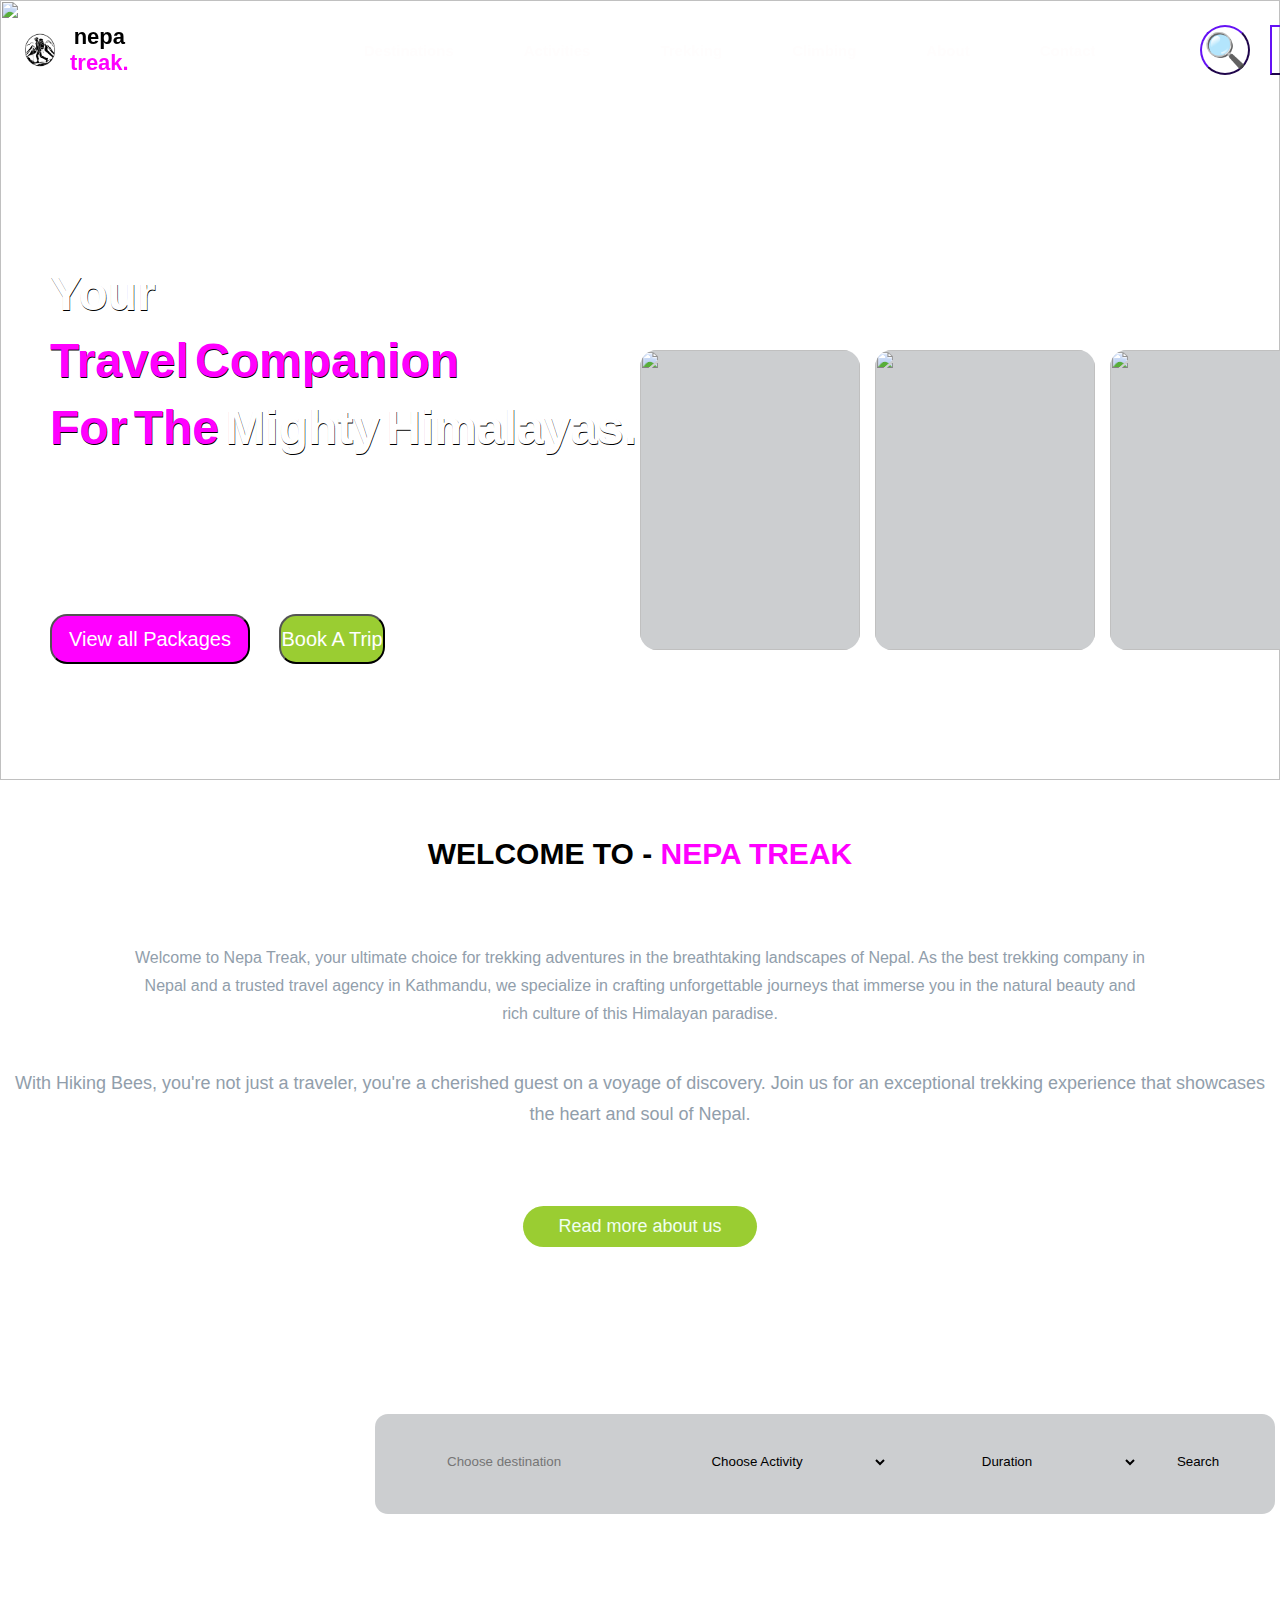
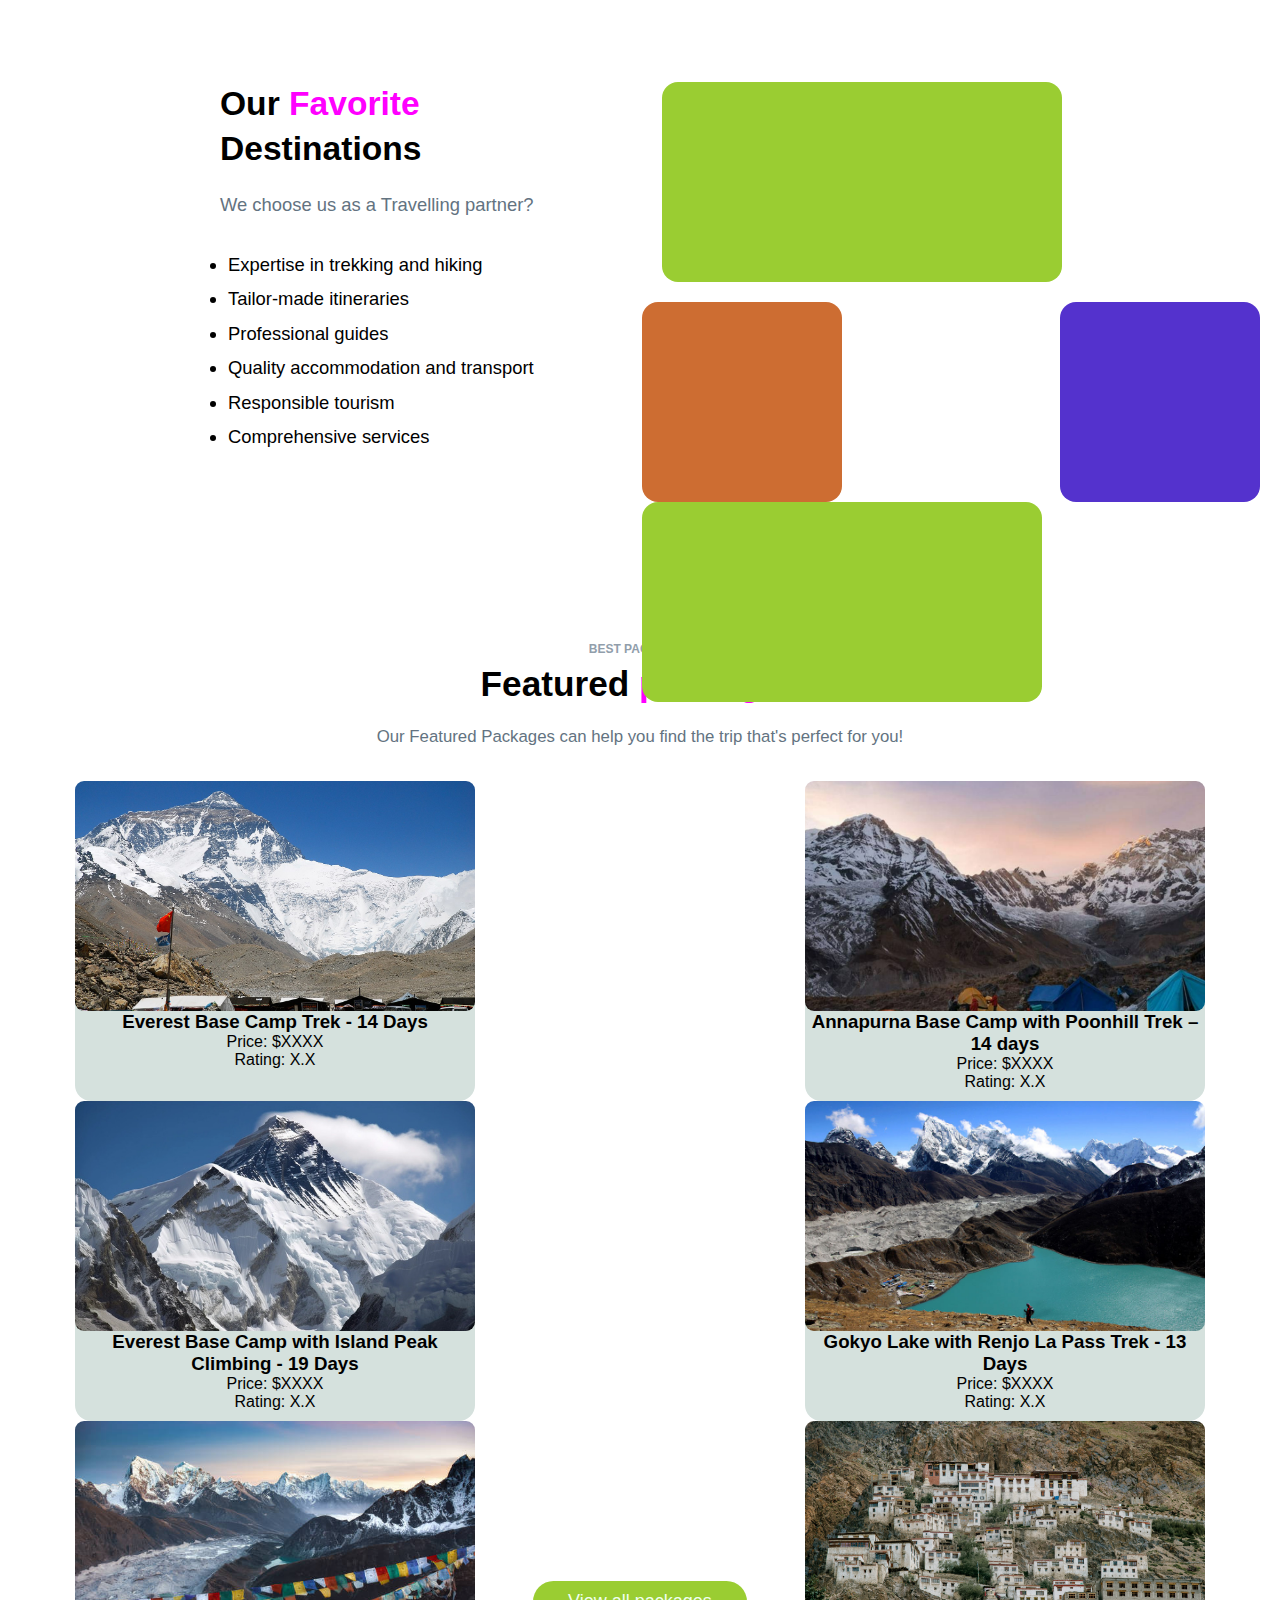
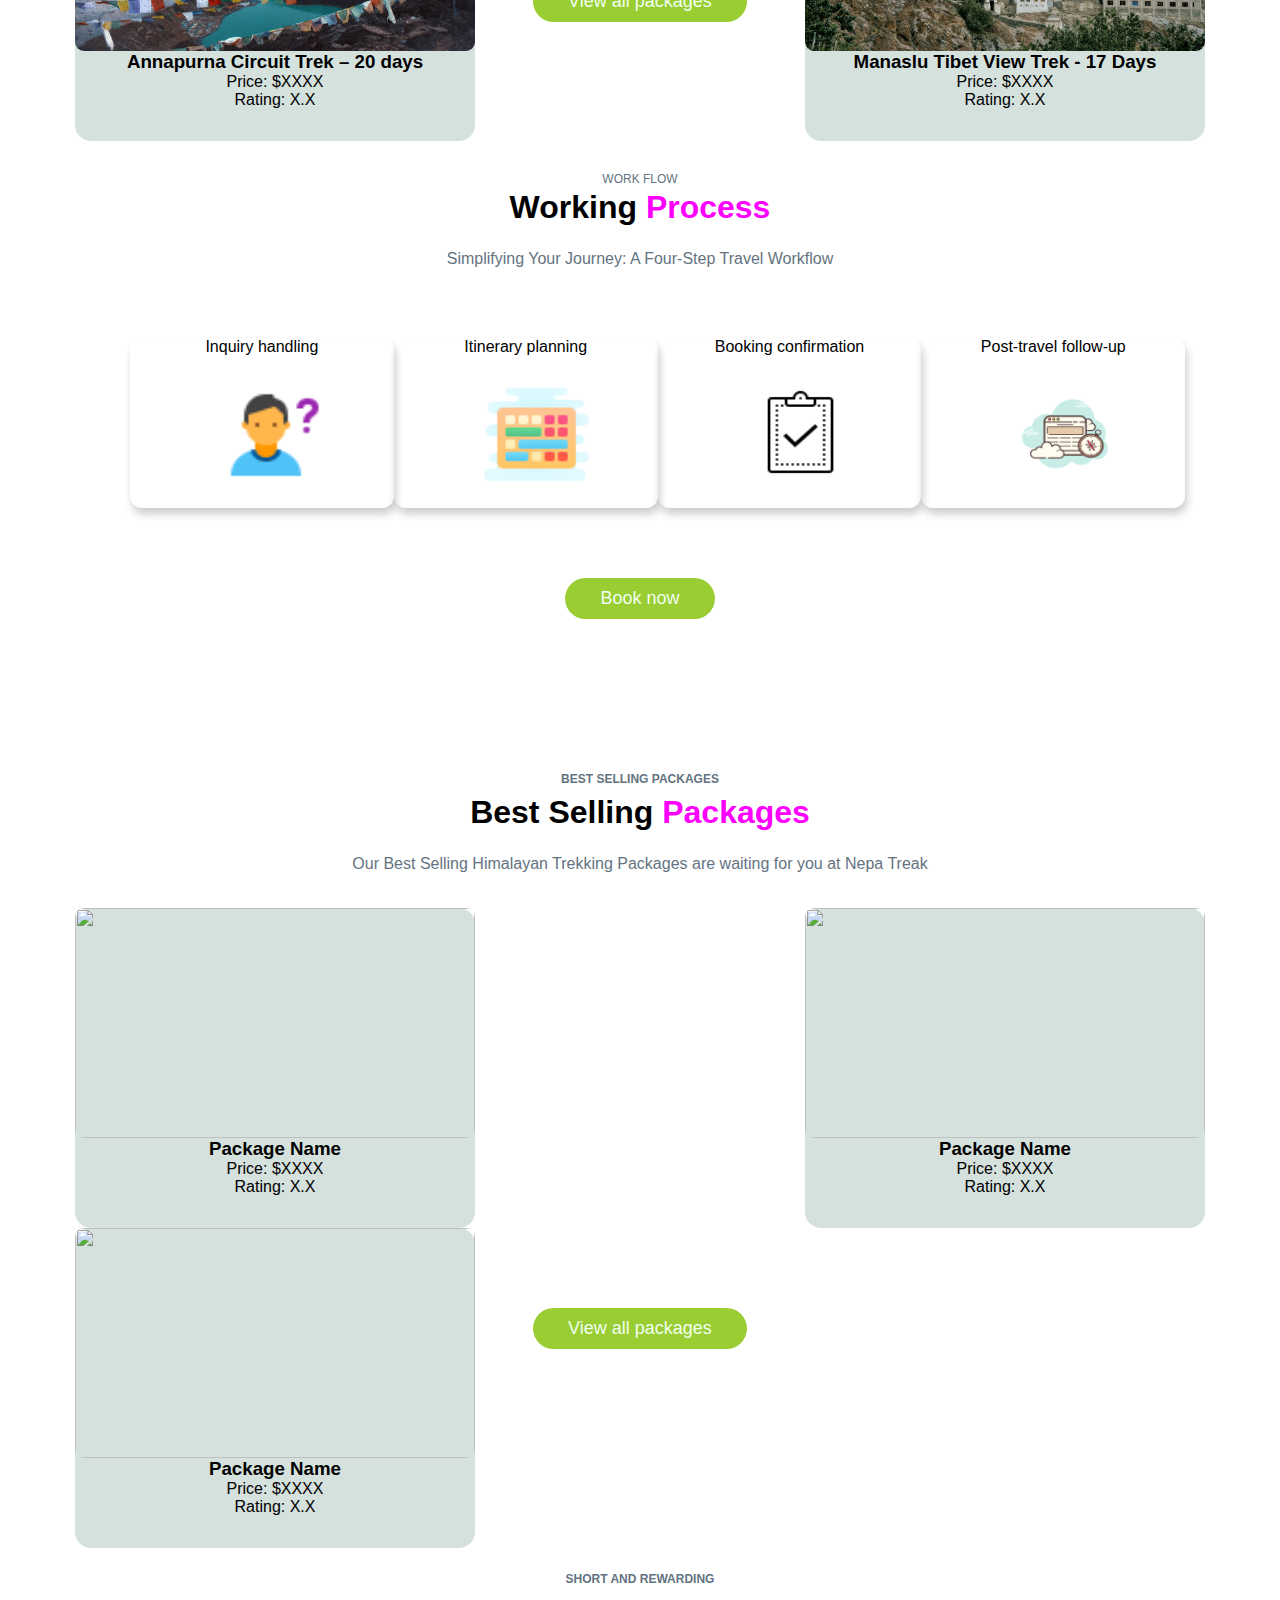
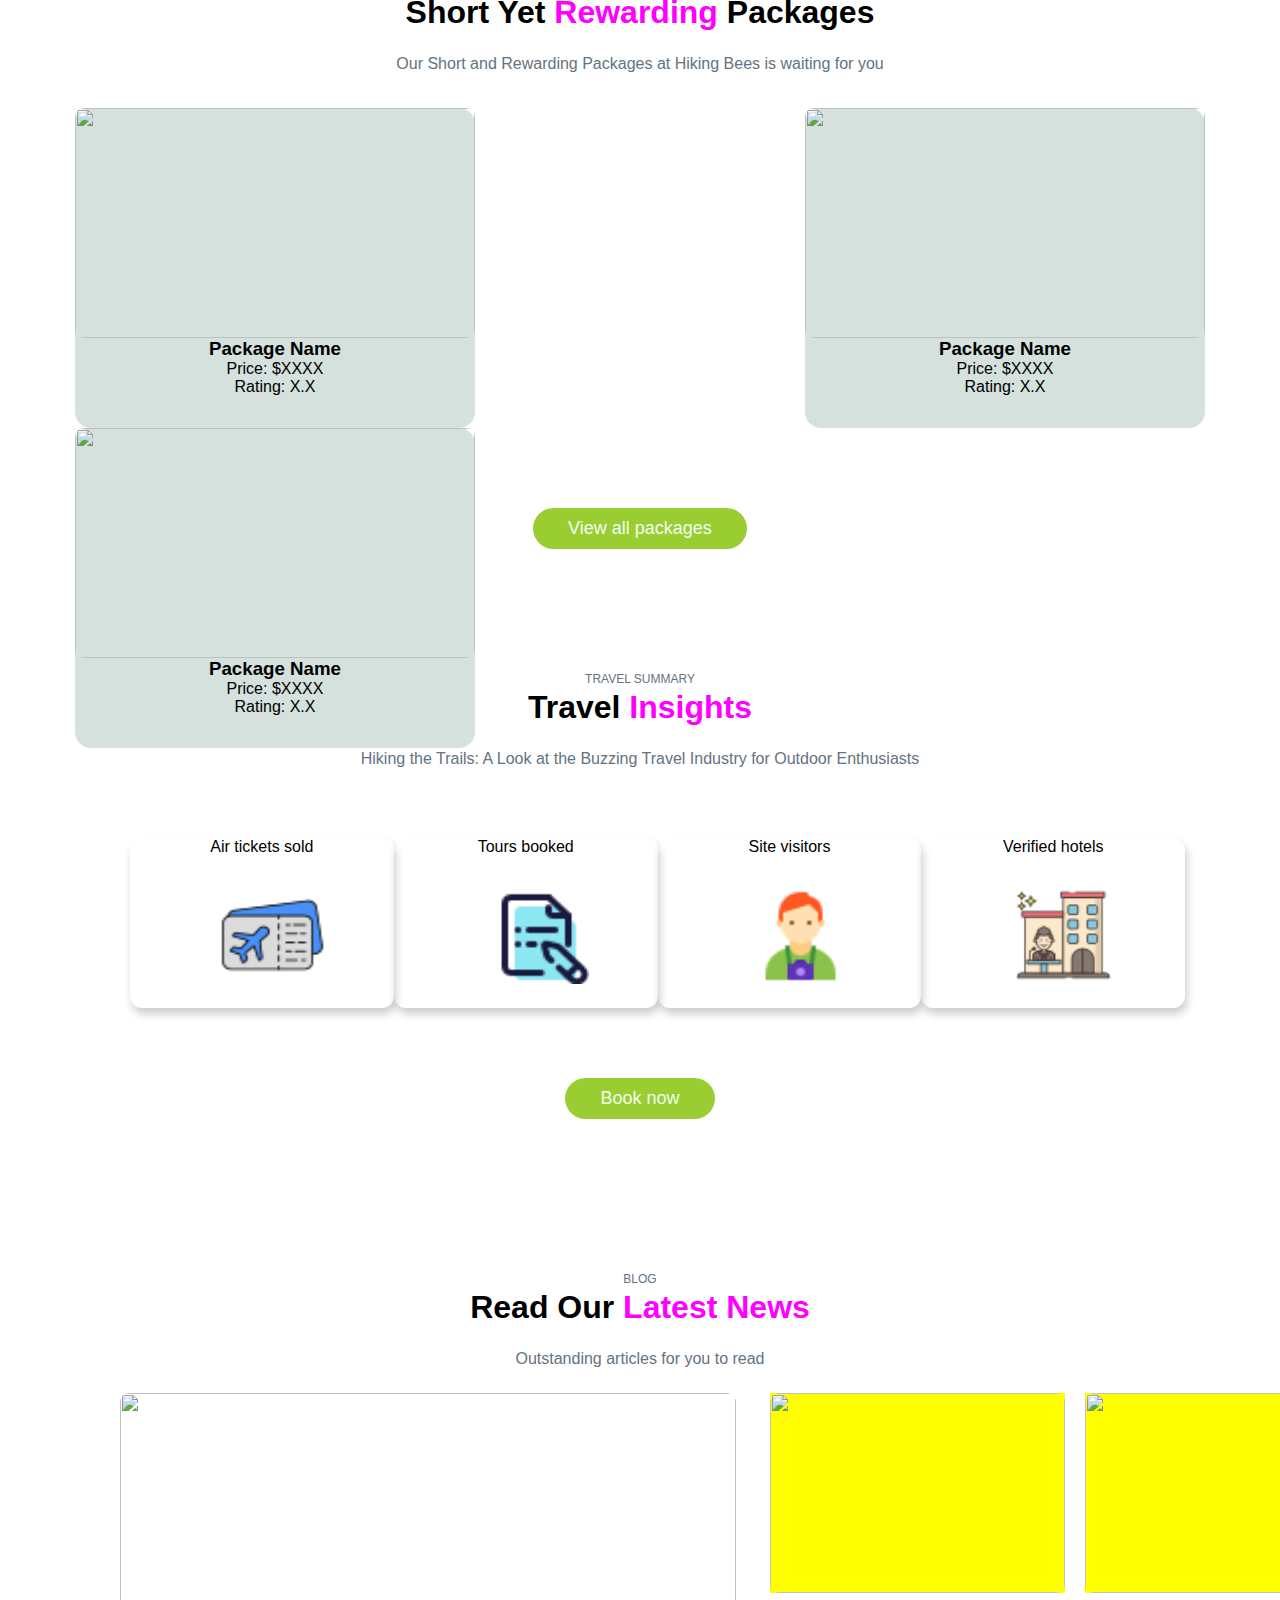
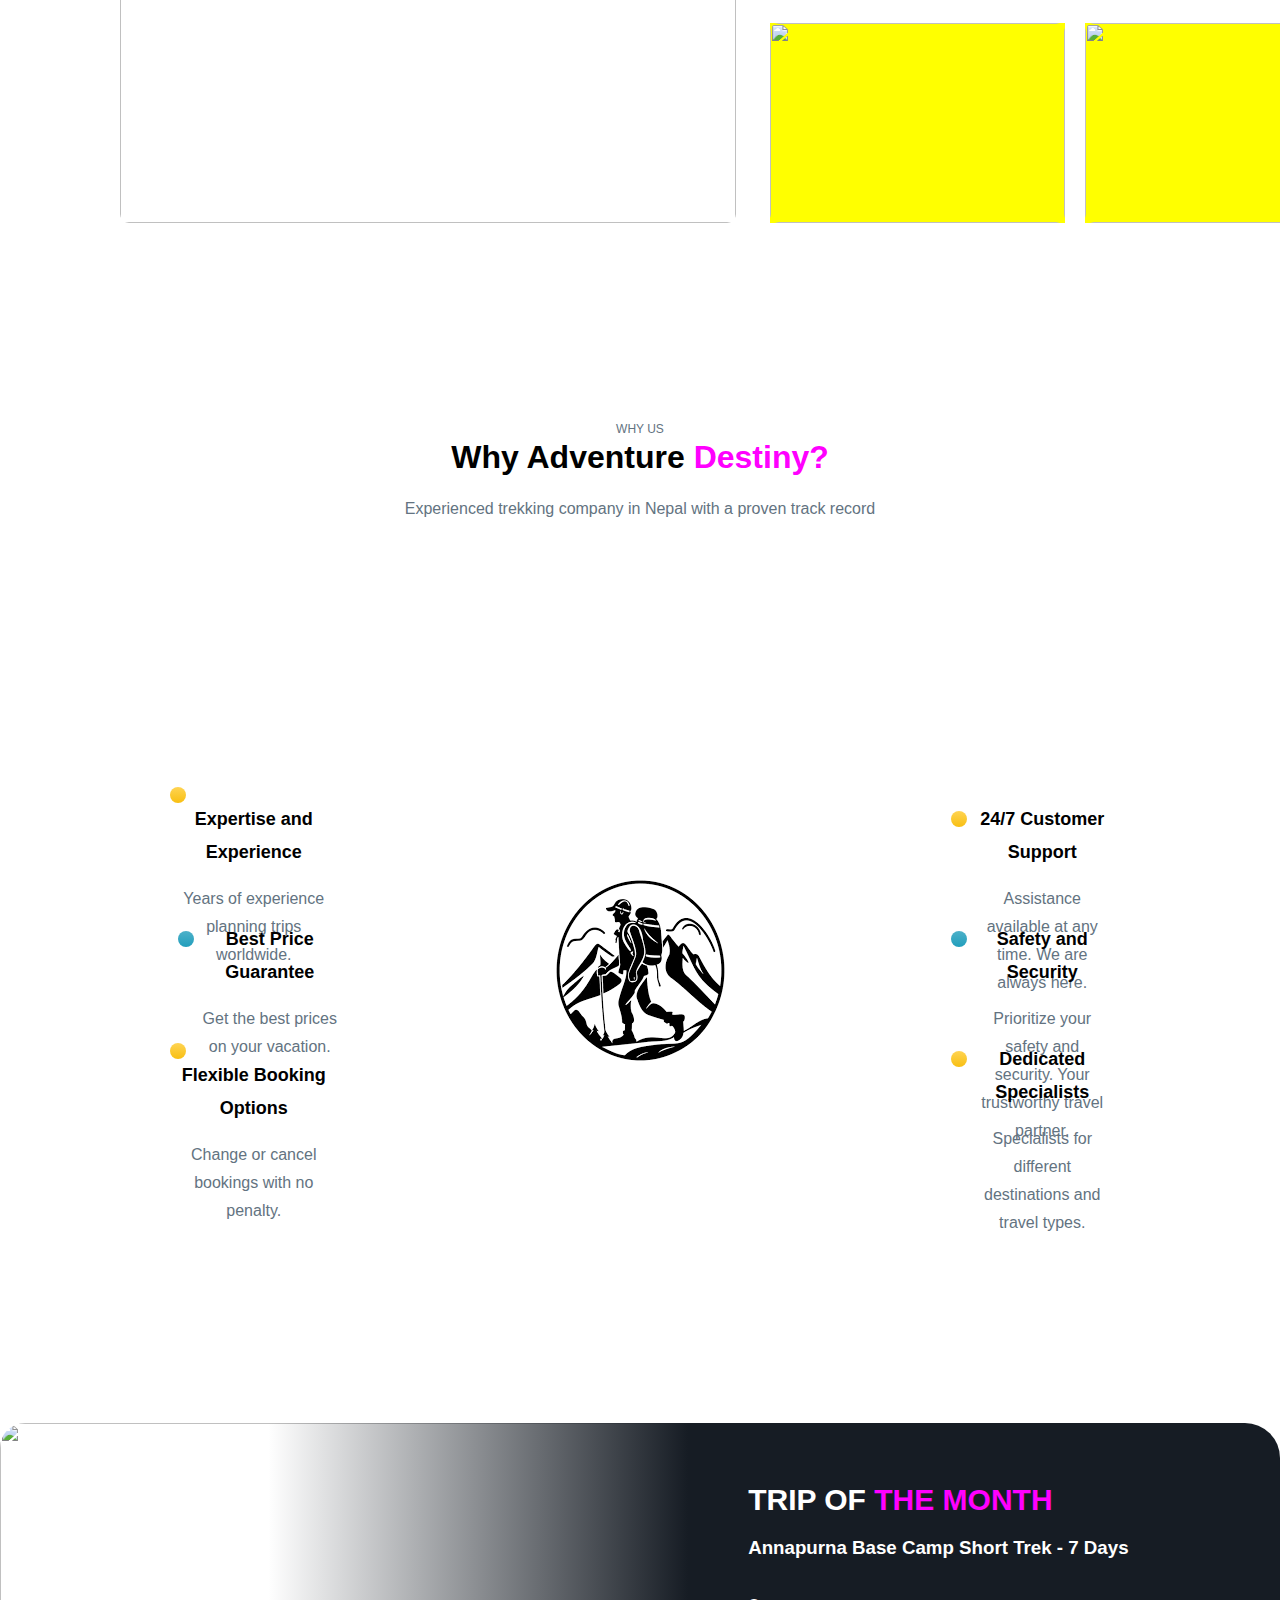
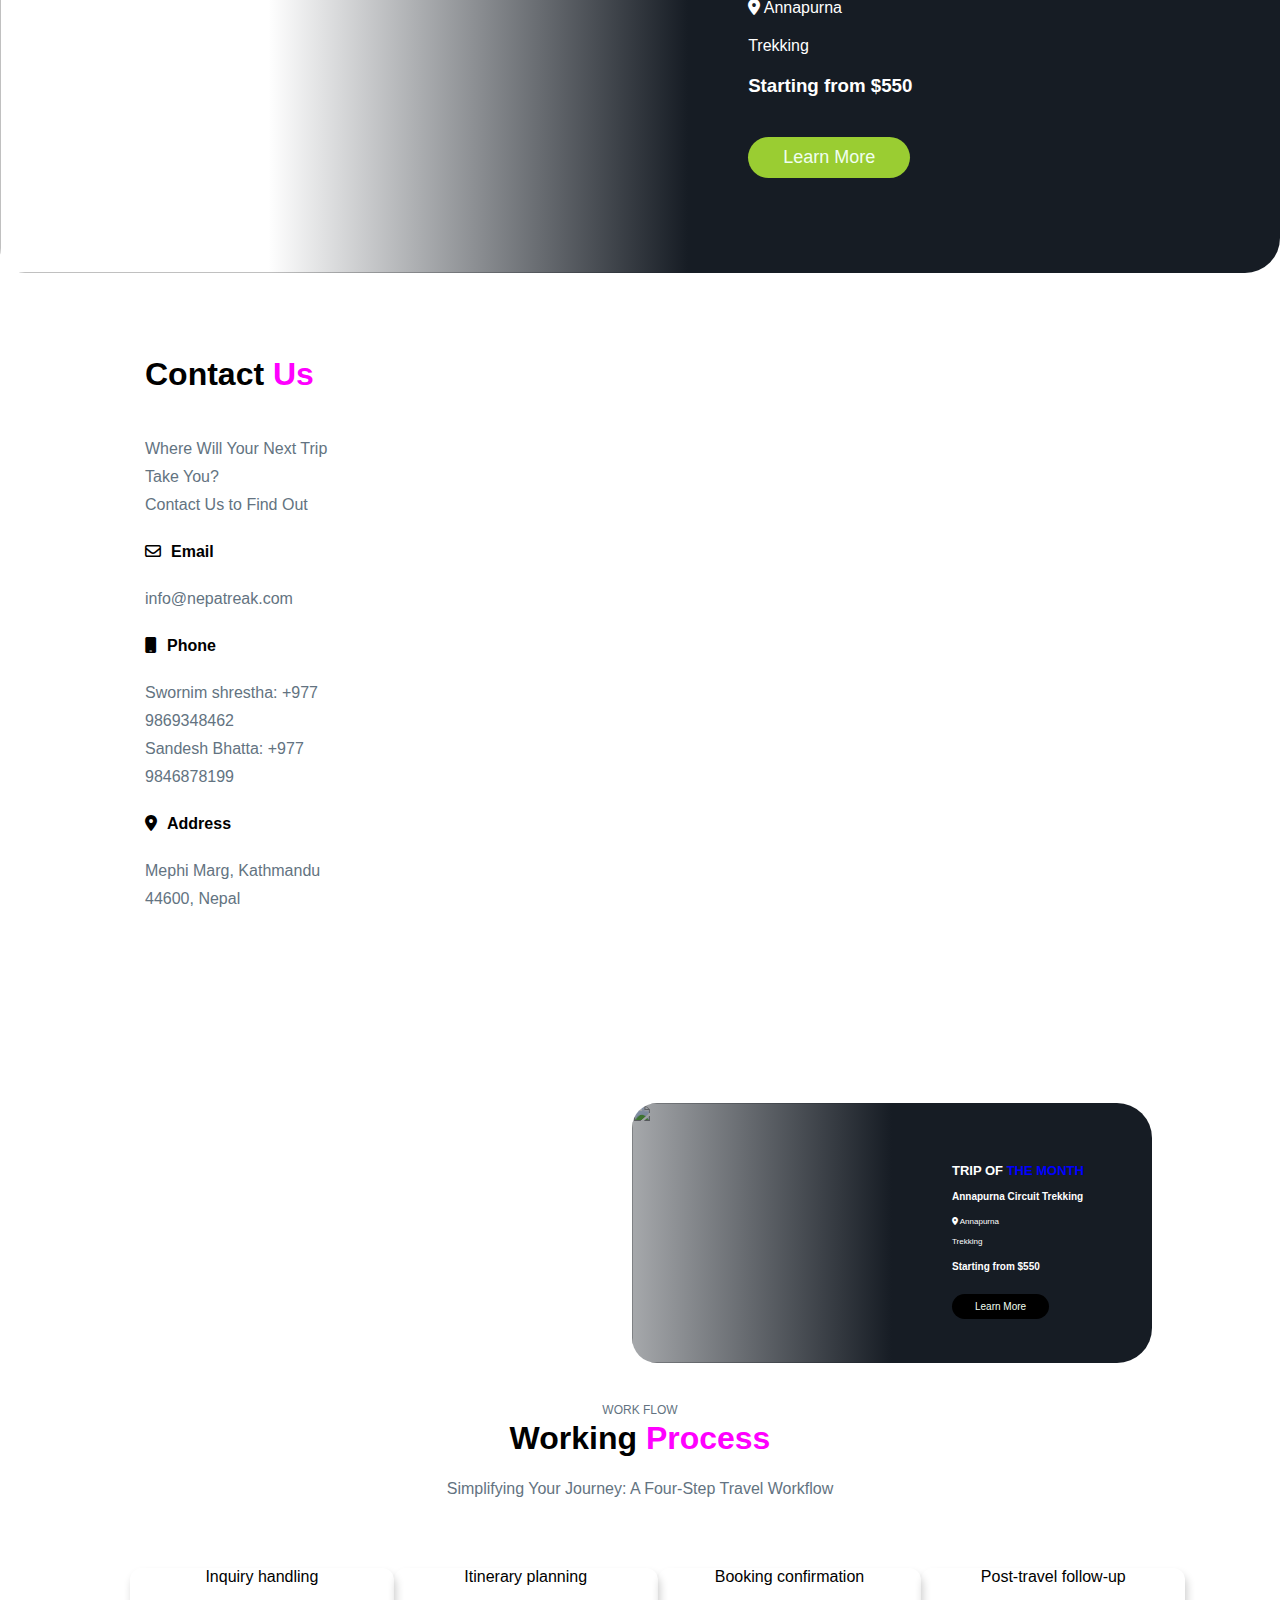
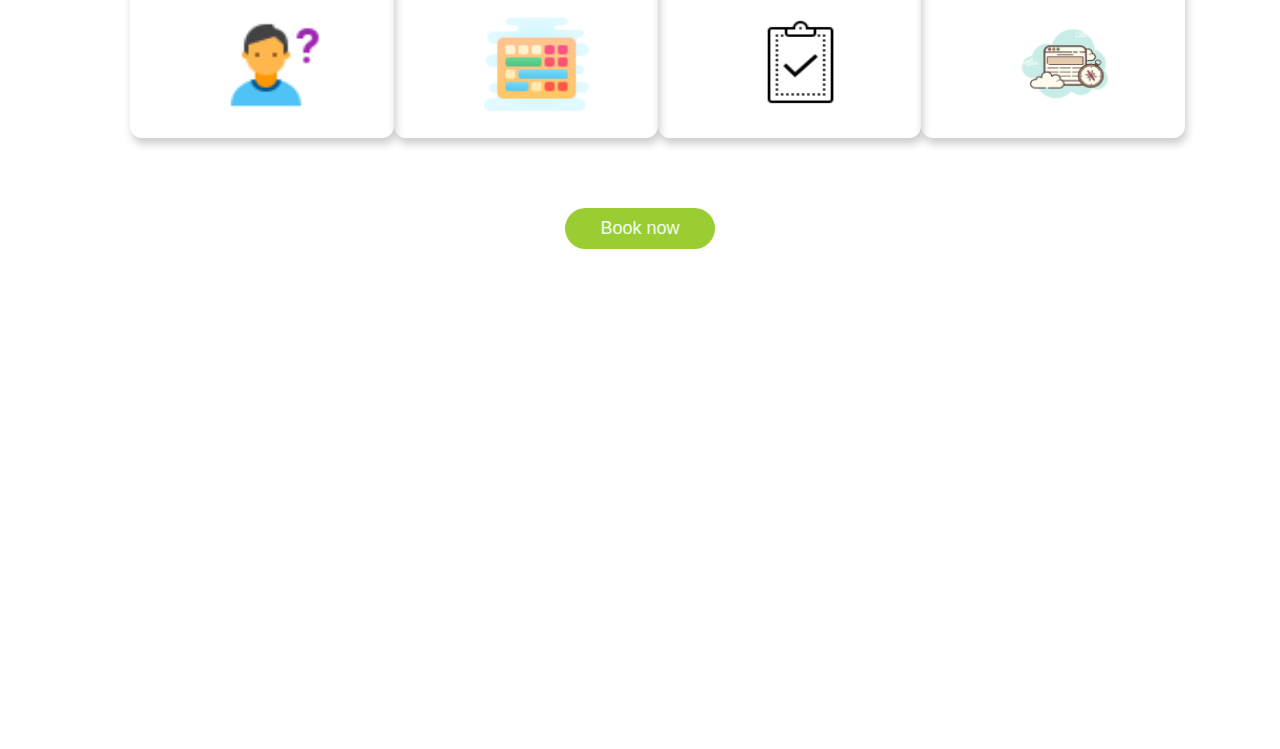
==== index.html @ 7fadaf64 "first commit" ====
<!DOCTYPE html>
<html lang="en">
<head>
  <meta charset="UTF-8">
  <meta name="viewport" content="width=device-width, initial-scale=1.0">
  <title>Treak Yourself</title>
  <link rel="stylesheet" href="style.css">
  <link rel="stylesheet" href="https://cdnjs.cloudflare.com/ajax/libs/font-awesome/6.0.0/css/all.min.css">
</head>
<body>
  <nav>
    <div class="left">
      <img src="img/images.png" alt="Logo">
      <label>nepa<span>treak.</span></label>
    </div>
    <div id="right">
        <a href="destinations.html">Destinations </a>
          <a href="activities.html">Activities</a>
          <a href="trekking.html">Trekking</a>
          <a href="climbing.html">Climbing</a>
          <a href="about.html">About</a>
          <a href="contact.html">Contact</a>
     <div id="right-button">
        <button class="search-button">&#128269;</button>
        <button class="plan-button">Plan Your Trip</button>

     </div>
    </div>
          </nav>
<section>
    <div class="background-img">
     <img src="https://images.unsplash.com/photo-1533130061792-64b345e4a833?q=80&w=2070&auto=format&fit=crop&ixlib=rb-4.0.3&ixid=M3wxMjA3fDB8MHxwaG90by1wYWdlfHx8fGVufDB8fHx8fA%3D%3D" alt="">
        <div id="background-text">
        <div class="text0">Your 
            <br><span class="wy">Travel Companion<br>For The</span> 
             Mighty Himalayas.</div>
          <div class="text1">"Your journey of thousand miles starts with a single step". Book your next<br> trekking and travel destination in the heart of the Himalayas with Nepa Treak.</div>
          <div id="button-text">
          
            <button class="c1">View all Packages</button>
            <button class="d1">Book A Trip</button>
          
            </div>
        
        </div>
        <div id="movable-img">
            <div id="image-slide">
                 <img src="https://images.unsplash.com/photo-1703633489717-70b0ea848df8?w=500&auto=format&fit=crop&q=60&ixlib=rb-4.0.3&ixid=M3wxMjA3fDB8MHxlZGl0b3JpYWwtZmVlZHwxNXx8fGVufDB8fHx8fA%3D%3D" alt="">
                <img src="https://images.unsplash.com/photo-1692641995795-59026e35e458?w=500&auto=format&fit=crop&q=60&ixlib=rb-4.0.3&ixid=M3wxMjA3fDB8MHxlZGl0b3JpYWwtZmVlZHw0MHx8fGVufDB8fHx8fA%3D%3D" alt="">
                <img src="https://images.unsplash.com/photo-1703535753934-7ab4ca4836c8?w=500&auto=format&fit=crop&q=60&ixlib=rb-4.0.3&ixid=M3wxMjA3fDB8MHxlZGl0b3JpYWwtZmVlZHw0OHx8fGVufDB8fHx8fA%3D%3D" alt="">
               <img src="https://plus.unsplash.com/premium_photo-1676068244482-bb25b532e920?w=500&auto=format&fit=crop&q=60&ixlib=rb-4.0.3&ixid=M3wxMjA3fDB8MHxlZGl0b3JpYWwtZmVlZHwzMHx8fGVufDB8fHx8fA%3D%3D" alt="">
            </div>

        </div>
      </div>
  </section>
    <!-- Nav -->
  <!-- <nav>
    <div class="left">
      <img src="img/images.png" alt="Logo">
      <label>nepa<span>treak.</span></label>
    </div>
        <a href="destinations.html">Destinations</a>
      <a href="activities.html">Activities</a>
          <a href="trekking.html">Trekking</a>
          <a href="climbing.html">Climbing</a>
          <a href="about.html">About</a>
          <a href="contact.html">Contact</a>
             <button class="search-button">&#128269;</button>
              <button class="plan-button">Plan Your Trip</button>
</nav>
<!-- Nav end -->

<!-- Bg img --> 
<!-- <section>
  <div class="background-img">
    <img src="img/1.jpg" alt="Background Image">
    <div class="text">Your <br><span class="wy">Travel Companion <br>For The</span> Mighty Himalayas.</div>
    <div class="text1">"Your journey of thousand miles starts with a single step". Book your next<br> trekking and travel destination in the heart of the Himalayas with Nepa Treak.</div>
    <button class="c1">View all Packages</button>
    <button class="d1">Book A Trip</button>
  </div>
</section>
Bg end  -->

<!-- Welcome --> 
<div class="hb">
  <h1 class="hb1">
    WELCOME TO -<span class="hb2"> NEPA TREAK</span>
  </h1>
  <p class="hb3">Welcome to Nepa Treak, your ultimate choice for trekking adventures in the breathtaking landscapes of Nepal. As the best trekking company in <br>Nepal and a trusted travel agency in Kathmandu, we specialize in crafting unforgettable journeys that immerse you in the natural beauty and<br> rich culture of this Himalayan paradise.</p>
   <p class="hb4">With Hiking Bees, you're not just a traveler, you're a cherished guest on a voyage of discovery. Join us for an exceptional trekking experience that showcases the heart and soul of Nepal.
</p>
<div class="button-container">
  <button class="about">Read more about us</button>
</div>
</div>
<!-- welcome end -->

<!-- search -->
<div class="trip-formz">
  <section class="search-form">
      <div class="container">
          <form class="d-flex" action="/trip/">
               <input type="text" name="destination" list="destination" placeholder="Choose destination">
              <datalist id="destination">
                  <option value="Climbing-&amp;-Expedition-in-Nepal"></option>
                  <option value="Hiking-in-Nepal"></option>
                  <option value="Tours-in-Nepal"></option>
                  <option value="Trekking-in-Nepal"></option>
              </datalist>
 <select name="trip_type" id="trip_type">
                  <option value="" selected="" disabled=""><i class="fa-solid fa-wave-pulse"></i> Choose Activity</option>
              </select>
<select name="activity" id="activity">
                  <option value="" selected="" disabled=""> <i class="fa-light fa-box-dollar"></i>Duration</option>
              </select>
 <input id="submit" type="submit" value="Search">
          </form> 
      </div>
  </section>
</div> 
<!-- search end-->

 <!-- favourate  -->
 <div class="favorite">
      <div class="left-panel">
          <h1>Our <span style="color: fuchsia;">Favorite</span><br>
              Destinations</h1>
          <h3>We choose us as a Travelling partner?</h3>
          <ul>
              <li>Expertise in trekking and hiking</li>
              <li>Tailor-made itineraries</li>
              <li>Professional guides</li>
              <li>Quality accommodation and transport</li>   
              <li>Responsible tourism</li>
              <li>Comprehensive services</li>
              </ul>
      </div>
      <div class="right-panel">
          <div id="box1"></div>
          <div id="box2"></div>
          <div id="box3"></div>
          <div id="box4"></div>
        </div>
  </div>
<!-- favourate end-->

<!-- Best Package -->
  <section class="featured-package">
    <h4>BEST PACKAGES</h4>
    <h1>Featured <span style="color: fuchsia;">packages</span></h1>
    <h2>Our Featured Packages can help you find the trip that's perfect for you!</h2>
    <div class="packages">
        <div id="package1" class="package" >
            <div class="imgdiv">
                <img src="img/everestbasecamp.jpg">
            </div>
                <div class="package-details">
                <h3>Everest Base Camp Trek - 14 Days</h3>
                <p>Price: $XXXX</p>
                <p>Rating: X.X</p>
            </div>
        </div>
        <div id="package2" class="package">
            <div class="imgdiv">
                <img src="img/annapurna base camp.jpg">
            </div>
                 <div class="package-details">
                <h3>Annapurna Base Camp with Poonhill Trek – 14 days</h3>
                <p>Price: $XXXX</p>
                <p>Rating: X.X</p>
            </div>
          </div>
      <div id="package3" class="package">
            <div class="imgdiv">
                <img src="img/everest.jpg">
            </div>
                   <div class="package-details">
                <h3>Everest Base Camp with Island Peak Climbing - 19 Days</h3>
                <p>Price: $XXXX</p>
                <p>Rating: X.X</p> </div>
         </div>
        <div id="package4" class="package">
            <div class="imgdiv">
                <img src="img/goyko lake.jpg">
            </div>
                   <div class="package-details">
               <h3>Gokyo Lake with Renjo La Pass Trek - 13 Days
                </h3>
                <p>Price: $XXXX</p>
                <p>Rating: X.X</p>
            </div>
         </div>
        <div id="package5" class="package">
            <div class="imgdiv">
                <img src="img/annapurnacircuit.jpg">
            </div>
                    <div class="package-details">
                <h3>Annapurna Circuit Trek – 20 days</h3>
                <p>Price: $XXXX</p>
                <p>Rating: X.X</p>
            </div>
         </div>
        <div id="package6" class="package">
            <div class="imgdiv">
                <img src="img/manasulu tibet.jpg">
            </div>
                 <div class="package-details">
                <h3>Manaslu Tibet View Trek - 17 Days</h3>
                <p>Price: $XXXX</p>
                <p>Rating: X.X</p>
            </div>
        </div>
        </div>
    <div>
    <button class="b1">
        View all packages
    </button>
    </div>
</section>
<!-- Best Package end-->

<!-- Work Process -->
<section class="work-flow">
  <h5>WORK FLOW</h5>
  <h1>Working <span style="color: fuchsia;">Process</span></h1>
  <p>Simplifying Your Journey: A Four-Step Travel Workflow</p>
  <div class="processs">
      <div class="process" id="process1">
          Inquiry handling
          <img style="width: 105px; height: 98px; align-items: center; margin-top: 30px; display: flex; margin-left:90px;" src="img/inquiry handling.png" alt="" />
      </div>    

      <div class="process" id="process2">
          Itinerary planning
          <img style="width: 105px; height: 98px; align-items: center; margin-top: 30px; display: flex; margin-left:90px;" src="img/itinerary planning.png" alt="" />
      </div>    

      <div class="process" id="process3">
          Booking confirmation
          <img style="width: 105px; height: 98px; align-items: center; margin-top: 30px; display: flex; margin-left:90px;" src="img/booking.png" alt="" />
      </div>    

      <div class="process" id="process4">
          Post-travel follow-up
          <img style="width: 105px; height: 98px; align-items: center; margin-top: 30px; display: flex; margin-left:90px;" src="img/post travel follow up.png" alt="" />
      </div>    
</div>
  <button class="b2">Book now</button>
</section>
       <!-- Work Process end -->

<!-- Best selling Package -->
<section class="best-packages">
    <h4 style="font-size: 12px;">BEST SELLING PACKAGES</h4>
    <h1 class="f1">Best Selling<span style="color: fuchsia;"> Packages</span></h1>
    <h2>Our Best Selling Himalayan Trekking Packages are waiting for you at Nepa Treak</h2>
    <div class="packages">
        <div id="package1" class="package" >
            <div class="imgdiv">
                <img src="https://images.unsplash.com/photo-1526772662000-3f88f10405ff?q=80&w=1974&auto=format&fit=crop&ixlib=rb-4.0.3&ixid=M3wxMjA3fDB8MHxwaG90by1wYWdlfHx8fGVufDB8fHx8fA%3D%3D">
            </div>
                <div class="package-details">
                <h3>Package Name</h3>
                <p>Price: $XXXX</p>
                <p>Rating: X.X</p>
            </div>
        </div>
        <div id="package2" class="package">
            <div class="imgdiv">
                <img src="https://images.unsplash.com/photo-1526772662000-3f88f10405ff?q=80&w=1974&auto=format&fit=crop&ixlib=rb-4.0.3&ixid=M3wxMjA3fDB8MHxwaG90by1wYWdlfHx8fGVufDB8fHx8fA%3D%3D">
            </div>
                <div class="package-details">
                <h3>Package Name</h3>
                <p>Price: $XXXX</p>
                <p>Rating: X.X</p>
                </div>
        </div>
        <div id="package3" class="package">
            <div class="imgdiv">
                <img src="https://images.unsplash.com/photo-1526772662000-3f88f10405ff?q=80&w=1974&auto=format&fit=crop&ixlib=rb-4.0.3&ixid=M3wxMjA3fDB8MHxwaG90by1wYWdlfHx8fGVufDB8fHx8fA%3D%3D">
            </div>
                 <div class="package-details">
                <h3>Package Name</h3>
                <p>Price: $XXXX</p>
                <p>Rating: X.X</p>
            </div>
          </div>
          </div>
            <button class="b3">
                View all packages
            </button>
</section>
<!-- Best Selling Package end -->
 
<!-- Short and Reward -->
<section class="best-packagesr">
    <h4 style="font-size: 12px;">SHORT AND REWARDING</h4>
    <h1 class="f1">Short Yet <span style="color: fuchsia;">Rewarding</span> Packages</h1>
    <h2>Our Short and Rewarding Packages at Hiking Bees is waiting for you </h2>
    <div class="packages">
        <div id="package1" class="package" >
            <div class="imgdiv">
                <img src="https://images.unsplash.com/photo-1526772662000-3f88f10405ff?q=80&w=1974&auto=format&fit=crop&ixlib=rb-4.0.3&ixid=M3wxMjA3fDB8MHxwaG90by1wYWdlfHx8fGVufDB8fHx8fA%3D%3D">
            </div>
                <div class="package-details">
                <h3>Package Name</h3>
                <p>Price: $XXXX</p>
                <p>Rating: X.X</p>
            </div>
        </div>
        <div id="package2" class="package">
            <div class="imgdiv">
                <img src="https://images.unsplash.com/photo-1526772662000-3f88f10405ff?q=80&w=1974&auto=format&fit=crop&ixlib=rb-4.0.3&ixid=M3wxMjA3fDB8MHxwaG90by1wYWdlfHx8fGVufDB8fHx8fA%3D%3D">
            </div>
                <div class="package-details">
                <h3>Package Name</h3>
                <p>Price: $XXXX</p>
                <p>Rating: X.X</p>
            </div>
        </div>
        <div id="package3" class="package">
            <div class="imgdiv">
                <img src="https://images.unsplash.com/photo-1526772662000-3f88f10405ff?q=80&w=1974&auto=format&fit=crop&ixlib=rb-4.0.3&ixid=M3wxMjA3fDB8MHxwaG90by1wYWdlfHx8fGVufDB8fHx8fA%3D%3D">
            </div>
                 <div class="package-details">
                <h3>Package Name</h3>
                <p>Price: $XXXX</p>
                <p>Rating: X.X</p>
            </div>
          </div>
          </div>
          <div class="b2">
            <button class="b3">
                View all packages
            </button>
            </div>
</section>
<!-- Short and Reward -->

<!-- Travel summary -->
<section class="work-flow">
    <h5>TRAVEL SUMMARY</h5>
    <h1>Travel <span style="color: fuchsia;">Insights</span></h1>
    <p>Hiking the Trails: A Look at the Buzzing Travel Industry for Outdoor Enthusiasts</p>
    <div class="processs">
        <div class="process" id="process1">
            Air tickets sold
            <img style="width: 105px; height: 98px; align-items: center; margin-top: 30px; display: flex; margin-left:90px;" src="img/ait ticket.png" alt="" />
        </div>    
 
        <div class="process" id="process2">
            Tours booked
            <img style="width: 105px; height: 98px; align-items: center; margin-top: 30px; display: flex; margin-left:90px;" src="img/tour booked.png" alt="" />
        </div>    
 
        <div class="process" id="process3">
            Site visitors
            <img style="width: 105px; height: 98px; align-items: center; margin-top: 30px; display: flex; margin-left:90px;" src="img/site visitors.png" alt="" />
        </div>    
 
        <div class="process" id="process4">
            Verified hotels
            <img style="width: 105px; height: 98px; align-items: center; margin-top: 30px; display: flex; margin-left:90px;" src="img/verified hotels.png" alt="" />
        </div>    
  </div>
    <button class="b2">Book now</button>
</section>
<!-- Travel Summary end-->

<!-- latest news-->
<section class="read-our-latest-news" >
    <h5>BLOG</h5>
    <h1>Read Our <span style="color: fuchsia;">Latest News</span></h1>
    <p>Outstanding articles for you to read</p>
    <div class="news">
        <div class="news-lt">
        
            <div class="new-lt" id="new1">
                <div class="imgdivnew">
                    <img src="https://images.unsplash.com/photo-1526772662000-3f88f10405ff?q=80&w=1974&auto=format&fit=crop&ixlib=rb-4.0.3&ixid=M3wxMjA3fDB8MHxwaG90by1wYWdlfHx8fGVufDB8fHx8fA%3D%3D">
                </div>
                     </div>
    
        </div>
        <div class="news-r">
              <div class="new-r" id="new2">
                <div class="imgdivnew1">
                    <img src="https://images.unsplash.com/photo-1526772662000-3f88f10405ff?q=80&w=1974&auto=format&fit=crop&ixlib=rb-4.0.3&ixid=M3wxMjA3fDB8MHxwaG90by1wYWdlfHx8fGVufDB8fHx8fA%3D%3D">
                </div>
            </div>
    
            <div class="new-r" id="new3">
                <div class="imgdivnew1">
                    <img src="https://images.unsplash.com/photo-1526772662000-3f88f10405ff?q=80&w=1974&auto=format&fit=crop&ixlib=rb-4.0.3&ixid=M3wxMjA3fDB8MHxwaG90by1wYWdlfHx8fGVufDB8fHx8fA%3D%3D">
                </div>
            </div>
    
            <div class="new-r" id="new4">
                <div class="imgdivnew1">
                    <img src="https://images.unsplash.com/photo-1526772662000-3f88f10405ff?q=80&w=1974&auto=format&fit=crop&ixlib=rb-4.0.3&ixid=M3wxMjA3fDB8MHxwaG90by1wYWdlfHx8fGVufDB8fHx8fA%3D%3D">
                </div>
            </div>
    
            <div class="new-r" id="new5">
                <div class="imgdivnew1">
                    <img src="https://images.unsplash.com/photo-1526772662000-3f88f10405ff?q=80&w=1974&auto=format&fit=crop&ixlib=rb-4.0.3&ixid=M3wxMjA3fDB8MHxwaG90by1wYWdlfHx8fGVufDB8fHx8fA%3D%3D">
                </div>
            </div>
     </div>
    </div>
    </section>
<!-- latest news end -->
 
<!-- WHy us-->
<section class="whyus" >
    <h4>WHY US</h4>
    <h1>Why Adventure <span style="color: fuchsia;">Destiny?</span></h1>
    <p>Experienced trekking company in Nepal with a proven track record</p>
<div class="center-container">
    <div class="left-section">
      <div class="wu1">
        <div class="wu2">
          <div class="wu3"></div>
          <div class="wu4">
            <h5 class="wu5">Expertise and Experience</h5>
            <p class="wu6">Years of experience planning trips worldwide.</p>
          </div>
        </div>
        <div class="wu7">
          <div class="wu8"></div>
          <div class="wu4">
            <h5 class="wu5">Best Price Guarantee</h5>
            <p class="wu6">Get the best prices on your vacation.</p>
          </div>
        </div>
        <div class="wu2">
          <div class="wu3"></div>
          <div class="wu4">
            <h5 class="wu5">Flexible Booking Options</h5>
            <p class="wu6">Change or cancel bookings with no penalty.</p>
          </div>
        </div>
      </div>
    </div>

    <div class="image-section">
      <img class="wu9" alt="benefits" src="img/images.png">
    </div>

    <div class="right-section">
      <div class="wu1">
        <div class="wu10">
          <div class="wu3"></div>
          <div class="wu4">
            <h5 class="wu5">24/7 Customer Support</h5>
            <p class="wu6">Assistance available at any time. We are always here.</p>
          </div>
        </div>
        <div class="wu11">
          <div class="wu8"></div>
          <div class="wu4">
            <h5 class="wu5">Safety and Security</h5>
            <p class="wu6">Prioritize your safety and security. Your trustworthy travel partner.</p>
          </div>
        </div>
        <div class="wu10">
          <div class="wu3"></div>
          <div class="wu4">
            <h5 class="wu5">Dedicated Specialists</h5>
            <p class="wu6">Specialists for different destinations and travel types.</p>
          </div>
        </div>
      </div>
    </div>
  </div>
</section>
<!-- why us end-->

<!-- trip of the month -->
<section class="trip-of-the-month">
    <div class="tripimg">
        <img src="https://images.unsplash.com/photo-1587377758203-07b1d983923d?q=80&w=2070&auto=format&fit=crop&ixlib=rb-4.0.3&ixid=M3wxMjA3fDB8MHxwaG90by1wYWdlfHx8fGVufDB8fHx8fA%3D%3D">
         </div>
    <div class="tripcontent">
        <h1>trip of <span style="color: fuchsia;">the month </span></h1>
        <h3>Annapurna Base Camp Short Trek - 7 Days</h3>
        <h4><i class="fa-solid fa-location-dot"></i> Annapurna</h4>
        <h4><i class="fa-thin fa-chart-mixed-up-circle-currency"></i>Trekking</h4>
        <h3>Starting from $550</h3>
        <button class="b5">Learn More</button>
    </div>
</section>
<!-- end-->

<!-- contact -->
<div id="contactus">
  <div id="contactcontent">
    <h1>Contact <span style="color: fuchsia;">Us</span></h1>
    <p>Where Will Your Next Trip Take You? <br>Contact
       Us to Find Out</p>
    <h4><i class="fa-sharp fa-regular fa-envelope"></i>Email</h4>
    <p>info@nepatreak.com</p>
    <h4><i class="fa-solid fa-mobile"></i></i></i>Phone</h4>
    <p>Swornim shrestha: +977 9869348462
      <br>
      Sandesh Bhatta: +977 9846878199</p>
    <h4><i class="fa-solid fa-location-dot"></i></i>Address</h4>
    <p>Mephi Marg, Kathmandu 44600, Nepal</p>
    
  </div>
  <div id="map">
    <iframe src="https://www.google.com/maps/embed?pb=!1m18!1m12!1m3!1d3532.041062408324!2d85.31051747370884!3d27.71601842511221!2m3!1f0!2f0!3f0!3m2!1i1024!2i768!4f13.1!3m3!1m2!1s0x39eb19a171f53695%3A0x92cec85a29e7ab95!2sHiking%20Bees!5e0!3m2!1sen!2snp!4v1702865184921!5m2!1sen!2snp" width="690" height="500" style="border:0;" allowfullscreen="" loading="lazy" referrerpolicy="no-referrer-when-downgrade"></iframe>
  </div>
</div>
<!-- contact end -->


<section style=" width: 90%; display: flex;  justify-content: end;  align-items: end;" class="trip-of-the-month">
  <div style=" width: 260px; height: 260px; overflow: hidden; background-size: cover; background-position: center; border-top-left-radius: 25px; border-bottom-left-radius: 25px; position: relative; " class="tripimg">
      <img src="https://images.unsplash.com/photo-1587377758203-07b1d983923d?q=80&w=2070&auto=format&fit=crop&ixlib=rb-4.0.3&ixid=M3wxMjA3fDB8MHxwaG90by1wYWdlfHx8fGVufDB8fHx8fA%3D%3D">
       </div>
  <div style=" color: #fff;  width: 260px; height: 260px; background-color:  #161C24; border-top-right-radius: 35px; border-bottom-right-radius: 35px; padding: 60px; text-align: start;" class="tripcontent">
      <h1 style="text-transform: uppercase; font-size: 13px; font-weight: 700; margin-bottom: 13px;">trip of <span style="color: blue;">the month </span></h1>
      <h3 style="margin-bottom: 15px; font-size: 10px;">Annapurna Circuit Trekking</h3>
      <h4 style=" font-size: 8px; font-weight: 200; margin-bottom: 11px;"><i class="fa-solid fa-location-dot"></i> Annapurna</h4>
      <h4 style=" font-size: 8px; font-weight: 200; margin-bottom: 15px;"><i class="fa-thin fa-chart-mixed-up-circle-currency"></i>Trekking</h4>
      <h3 style="margin-bottom: 22px; font-size: 10px;">Starting from $550</h3>
      <button style="background-color: black; color: honeydew;border: none;padding: 7px 23px; border-radius: 13px; cursor: pointer; font-size: 10px; margin-bottom: 25px;" class="b5">Learn More</button>
  </div>
</section>


<section class="work-flow">
  <h5>WORK FLOW</h5>
  <h1>Working <span style="color: fuchsia;">Process</span></h1>
  <p>Simplifying Your Journey: A Four-Step Travel Workflow</p>
  <div class="processs">
      <div class="process" id="process1">
          Inquiry handling
          <img style="width: 105px; height: 98px; align-items: center; margin-top: 30px; display: flex; margin-left:90px;" src="img/inquiry handling.png" alt="" />
      </div>    

      <div class="process" id="process2">
          Itinerary planning
          <img style="width: 105px; height: 98px; align-items: center; margin-top: 30px; display: flex; margin-left:90px;" src="img/itinerary planning.png" alt="" />
      </div>    

      <div class="process" id="process3">
          Booking confirmation
          <img style="width: 105px; height: 98px; align-items: center; margin-top: 30px; display: flex; margin-left:90px;" src="img/booking.png" alt="" />
      </div>    

      <div class="process" id="process4">
          Post-travel follow-up
          <img style="width: 105px; height: 98px; align-items: center; margin-top: 30px; display: flex; margin-left:90px;" src="img/post travel follow up.png" alt="" />
      </div>    
</div>
  <button class="b2">Book now</button>
</section>


<script src="https://cdnjs.cloudflare.com/ajax/libs/gsap/3.12.4/gsap.min.js" integrity="sha512-EZI2cBcGPnmR89wTgVnN3602Yyi7muWo8y1B3a8WmIv1J9tYG+udH4LvmYjLiGp37yHB7FfaPBo8ly178m9g4Q==" crossorigin="anonymous" referrerpolicy="no-referrer"></script>
    <script src="https://cdnjs.cloudflare.com/ajax/libs/gsap/3.12.4/ScrollTrigger.min.js" integrity="sha512-OzC82YiH3UmMMs6Ydd9f2i7mS+UFL5f977iIoJ6oy07AJT+ePds9QOEtqXztSH29Nzua59fYS36knmMcv79GOg==" crossorigin="anonymous" referrerpolicy="no-referrer"></script>
    <script src="script.js"></script>
</body>
</html>
---- style.css ----
*{
    margin: 0;
    padding: 0;
    box-sizing: border-box;
}

html,body{
    width: 100%;
    height: 100%;
    font-family: Poppins,sans-serif;
}

nav {
  width: 100%;
  height: 100px;
  color: #fff;
  display: flex;
  align-items: center;
  position: fixed;
  padding-left: 20px;
  top: 0; 
  z-index: 99; 
  gap: 50px;  
}
.left label{
    color: black;
}
.left {
  display: flex;
  align-items: center;
}
.left img {
  height: 40px;
  margin-right: 10px; 
}
label {
  font-size: 22px;
  font-weight: bold;
  display: flex;
  flex-direction: column; 
  align-items: center;
  text-align: center;
  color: black;
  margin-right: 10px;
}
label span {
  display: inline-block;
  position: relative;
  color: fuchsia;
}
label::after {
  content: '';
  display: block;
  position: absolute;
  bottom: -2px;
  left: 0;
  width: 100%;
  height: 2px;
  /* background-color: #3498db; */
}


#right{
  margin-left: 170px;
  display: flex;
  align-items: center;
  width: 100%;
  height: 80px;
  gap: 60px;
  /* background-color: #3498db; */
}
nav a {
  color: rgb(255, 253, 253);
  margin: 0 5px;
  font-size: 15px;
  font-weight: 900;
  font-family: Poppins,sans-serif;
  text-decoration: none;
}
#right-button{
  display: flex;
  align-items: center;
  width: 300px;
  height: 80px;
  margin-left: 40px;
  /* background-color: blueviolet; */
  border-color: rgb(66, 12, 159);

}
.search-button{

  width: 50px;
  height: 50px;
  border-radius: 50%;
  margin-right: 20px; 
  font-size: 34px;
  background-color: transparent; 
  border-color: rgb(66, 12, 159);

}
.plan-button{
  width: 120px;
  height: 50px;
  color:white;
  border-color: rgb(66, 12, 159);

  background-color: transparent;
}

/*nav end */
.background-img {
  position: relative;
  background-size: cover;
  background-position: center center;
}

.background-img img {
  width: 100%;
  height: 780px;
}

#background-text{
  position: absolute;
  top: 28%;
  width: 760px;
  height: 520px;
  /* background-color: brown; */
  display: flex;
  align-items: start;
  flex-direction: column;
  padding-left: 50px;
  padding-top:40px ;
}
.text0{
  font-weight: 900;
  font-size: 48px;
  font-family: Poppins,sans-serif ;
  text-shadow: 0.5px 0.5px black;
  color: #fff;
  text-align: start;
  line-height: 1.4;
  margin-bottom: 45px;
  word-spacing: -7px;

}

.wy{
  color: fuchsia;
}


.text1 {
    font-size: 18px;
    color: white; 
    margin: 0;
    line-height: 1.75;
    font-weight: 400;
    text-align: start;
    margin-bottom: 45px;

  }

   .c1{
  background-color: fuchsia;
  font-size: 20px;
  color: white; 
  line-height: 2;
  font-weight: 400;
  width: 200px;
  height: 50px;
  border-radius: 17px;
  text-align: center;
  margin-right: 25px;
  }
 
  .d1{
      height: 50px;
    background-color: yellowgreen;
    font-size: 20px;
    color: white; 
    line-height: 2;
    font-weight: 400;
    text-align: start;
    text-align: center;
    border-radius: 17px;
  }

  #movable-img{
      position: absolute;
      top: 28%;
      left: 50%;
      width: 760px;
      height: 520px;
      /* background-color: rgb(255, 0, 0); */
  }
  #image-slide{
      position: relative;
      width: 100%;
      height: 350px;
      margin-top: 130px;
     /* background-color: yellow; */
     display: flex;
     flex-shrink: 0;
     overflow: hidden;
  }
  #image-slide img{
      margin-right: 15px;
      width: 220px;
      height: 300px;
      background-color: #ccced0;
      border-radius: 17px;
      /* background-size: cover; */
      object-fit: cover;
  }
/* nav */
/* nav {
  background-image: linear-gradient(to right, #e0d8ec, #114b89);
   color: #fff;
  padding: 28px;
  text-align: center;
  display: flex;
  align-items: center;
  position: sticky;
  top: 0; 
  z-index: 100;
  justify-content: space-between;
  
}
.left label{
    color: black;
}
.left {
  display: flex;
  align-items: center;
}
.left img {
  height: 40px;
  margin-right: 10px; 
}
label {
  font-size: 22px;
  font-weight: bold;
  display: flex;
  flex-direction: column; 
  align-items: center;
  text-align: center;
  color: black;
  margin-right: 10px;
}
label span {
  display: inline-block;
  position: relative;
  color: fuchsia;
}
label::after {
  content: '';
  display: block;
  position: absolute;
  bottom: -2px;
  left: 0;
  width: 100%;
  height: 2px;
  background-color: #3498db;
}

nav a {
  color: black;
  margin: 0 5px;
  font-weight: bold;
  margin-right: 10px;
}
button.search-button,

button.plan-button {
  background-color: yellowgreen;
  color: honeydew;
  border: none;
  padding: 10px 35px;
  border-radius: 20px;
  cursor: pointer;
  font-size: 16px;
  text-align: center;
}

button.search-button {
  margin-left: 20px;
}

button.search-button:hover,
button.plan-button:hover {
  background-color: skyblue;
}
/*nav end */

/*background img */
/* .background-img {
  text-align: center;
  background-size: cover;
  background-position: center center;
  background-repeat: no-repeat;
}

.background-img img {
  width: 100%;
  height: 600px;
}

.text {
  margin: 0;
  font-weight: 800;
  line-height: 1.3333333333333333;
  font-size: 38px;
  position: absolute;
  top: 55%;
  left: 20%;
  transform: translate(-50%, -50%);
  text-shadow: 1.5px 1.5px black;
  transform: translate(-50%, -50%);
  color: #fff;
  text-align: start;
}
.wy{
    color: fuchsia;
  }

  .text1 {
   position: absolute;
    top: 70%;
    left: 2%;
    font-size: 20px;
   color: white; 
   margin: 0;
    line-height: 1.75;
    font-size: 1rem;
    font-weight: 400;
    text-align: start;
  }
  .c1{
background-color: fuchsia;
position: absolute;
    top: 90%;
    left: 2%;
    font-size: 20px;
   color: white; 
   margin: 0;
    line-height: 2;
    font-weight: 400;
    text-align: start;
    border-radius: 22px;
  }
  .d1{
background-color: yellowgreen;
position: absolute;
    top: 90%;
    left: 15%;
    font-size: 22px;
   color: white; 
   margin: 0;
    line-height: 2;
    font-weight: 400;
    text-align: start;
    border-radius: 20px;
  }

  .image-text {
  position: absolute;
  bottom: 0;
  left: 0;
  background: rgba(0, 0, 0, 0.7);
  color: white;
  padding: 10px;
  width: 100%;
  box-sizing: border-box;
  text-align:start ;
  font-weight: bold;
}  */
/* background image end */

.destinations {
  display: flex;
  align-items: center;
}
.image-container {
position: relative;
  margin: 15px;
}
.destinations img {
  height: 250px;
  width: 400px;
}
.activities {
  display: flex;
  align-items: center;
}
.container {
  position: relative;
  margin: 15px;
}
.activities img {
  height: 220px;
  width: 180px;
}

/*welcome section */
.hb{
  margin-top: 50px;
  text-align: center;
}
.hb1{
  font-size: 30px;
  text-align: center;
  color: black;
    font-weight: 800;
    line-height: 1.3333333333333333;
    color: #000;
}
.hb2{
  color: fuchsia;
}
.hb3{
  line-height: 1.75;
  font-weight: 400;
  color: #919EAB;
  margin-bottom: 20px;
  margin-top: 70px;
  font-size: 18x;
  text-align: center;
}
.hb4{
  margin-top: 40px;
  font-size: 18px;
  text-align: center;
    line-height: 1.75;
    font-weight: 400;
    color: #919EAB;
}

.about{
  background-color: yellowgreen;
  color: honeydew;
  border: none;
  padding: 10px 35px;
  border-radius: 22px;
  cursor: pointer;
  font-size: 18px;
  align-self: center;
  margin-top: 75px;
}
button.about:hover {
  background-color: skyblue;
}
/* welcome section end */

/* DSG */
.trip-formz {
  padding-left: 360px;
  width: 100%;
  height: 320px;
  padding-top: 152px;
}
.d-flex {
  width: 900px;
  height: 100px;
  display: flex;
  background-color: #ccced0;
  border-radius: 13px;
  padding: 13px;
}
input,select , datalist{
  text-align: center;
  width: 250px;
  height: 70px;
  background-color: #ccced0;
  border: #ccced0;
}
#submit{
  width: 120px;
  height: 70px;
}
input:hover {
  color: skyblue;
}
/* DSG end*/

/* favourate */
.favorite{
  margin-top: 95px;
  display: flex;
  position: relative;
  width: 100%;
  height: 450px;
  }

.left-panel {
  margin-top: 20px;
  width: 650px;
  height: 450px;  
  padding-left: 220px;
}

.left-panel h1{
  margin: 0;
    font-weight: 800;
    line-height: 1.3333333333333333;
    font-size: 2.1rem;
}

.left-panel h3{
  margin-top: 17px;
    line-height: 1.75;
    font-size: 1.15rem;
    font-weight: 400;
    color: #637381;
}

.left-panel ul{
  margin-top: 32px;
  font-weight: 200;
}

.left-panel li{
  margin-left: 8px;
  margin-top: 10px;
    font-weight: 500;
    line-height: 1.3333333333333333;
    font-size: 1.15rem ;
}

.right-panel{
  display: flex;
  justify-content: space-between ;
  flex-wrap: wrap;    
  position: relative;
  padding: 20px;
  width: 700px;
  height: 450px;
}
#box1{
  width:400px ;
  height: 200px;
  margin-left: 20px;
  margin-bottom: 20px;
  background-color: yellowgreen;
  background-image: url(https://images.unsplash.com/photo-1526772662000-3f88f10405ff?q=80&w=1974&auto=format&fit=crop&ixlib=rb-4.0.3&ixid=M3wxMjA3fDB8MHxwaG90by1wYWdlfHx8fGVufDB8fHx8fA%3D%3D);
  background-size: cover;
  border-radius: 16px;
  background-position: bottom -10px;
}
#box2{
  width:200px ;
  height: 200px;
  margin-right: 20px;
  background-color: rgb(205, 109, 50);
  background-image: url(https://images.unsplash.com/photo-1671210528714-9eb963f279df?q=80&w=2075&auto=format&fit=crop&ixlib=rb-4.0.3&ixid=M3wxMjA3fDB8MHxwaG90by1wYWdlfHx8fGVufDB8fHx8fA%3D%3D);
  background-size: cover;
  border-radius: 16px;
}

#box3{
  width:200px ;
  height: 200px;
  margin-left: 20px;
  background-color: rgb(84, 50, 205);
  background-image: url(https://images.unsplash.com/photo-1489575399610-e9a20b205184?q=80&w=1957&auto=format&fit=crop&ixlib=rb-4.0.3&ixid=M3wxMjA3fDB8MHxwaG90by1wYWdlfHx8fGVufDB8fHx8fA%3D%3D);
  background-size: cover;
  background-position: bottom;
  border-radius: 16px;
}

#box4{
  width:400px ;
  height: 200px;
  margin-right: 20px;
  background-color: yellowgreen;
  background-image: url(https://plus.unsplash.com/premium_photo-1661902004576-4680d275f234?q=80&w=2070&auto=format&fit=crop&ixlib=rb-4.0.3&ixid=M3wxMjA3fDB8MHxwaG90by1wYWdlfHx8fGVufDB8fHx8fA%3D%3D);
  background-size: cover;
  border-radius: 16px;
  background-position: bottom;
} 
/*favourite end */

/* feature package */
.featured-package{
  width: 100%;
  height: 1100px;
  text-align: center;
  margin-top: 130px;
  margin-bottom: 30px;
}
.featured-package h4 {
  font-size: 12px;
  color:#919EAB; 
  font-weight: 600;
  margin-bottom: 5px;
}
.featured-package h1{
  font-weight: 800;
  margin-top: 5px;
  line-height: 1.3333333333333333;
  font-size: 2.2rem; 
  margin-bottom: 5px;
}
.featured-package h2 {
  line-height: 1.75;
    font-size: 1.05rem;
    font-weight: 400;
    color: #637381; 
    margin-top:14px;
}
.packages{
  margin-top: 80px;
  width: 100%;
  height: 800px;
  display: flex;
  justify-content: space-between;
  padding-left: 75px;
  padding-right: 75PX;
  flex-wrap: wrap;
}
.package{
  width: 400px;
  height: 320px;
  background-color: rgb(213, 225, 221);
  border-radius: 16px;
  }
.imgdiv {
  width: 100%;
  height: 230px;
  overflow: hidden;
  background-size: cover;
  background-position: center;
  border-radius: 9px;
}
.imgdiv img {
  transition: transform 0.3s ease-in-out;
  width: 100%;
  height: 100%;
  object-fit: cover;
}
.imgdiv:hover img{
  transform: scale(1.2);
}
.package-details{
  width: 100%;
  height: 70px;
}
button.b1{
  background-color: yellowgreen;
  color: honeydew;
  border: none;
  padding: 10px 35px;
  border-radius: 22px;
  cursor: pointer;
  font-size: 18px;
  align-self: center;
  margin-top: 400px;
  margin-bottom: 20px;
}
button.b1:hover {
  background-color: skyblue;
}
/* feature package end */

/* Working Process */
.work-flow
{
    text-align: center;
    width: 100%;
    height: 300px;
    margin-bottom: 40px;
}
.work-flow h5{
  color :rgb(99, 115, 129);
  font-size: 0.75rem;
  font-weight: 450;
}
.work-flow h1{
  margin: 0;
    font-weight: 800;
    line-height: 1.3333333333333333;
    font-size: 2rem;
}
.work-flow p{
  margin: 16px 0px 0px;
    line-height: 1.75;
    font-size: 1rem;
    font-weight: 400;
    color: rgb(99, 115, 129);
}
.processs{
    display: flex;
    justify-content: space-between;
    align-items: center;
    padding: 10px;
    width: 84%;
    margin-left: 120px;
    height: 300px;
}
.process{
    box-shadow: 2px 6px 8px rgba(0, 0, 0, 0.2);
    border-radius: 12px;
    width: 290px;
    height: 170px;
    align-items: center;
}
button.b2{
  background-color: yellowgreen;
  color: honeydew;
  border: none;
  padding: 10px 35px;
  border-radius: 22px;
  cursor: pointer;
  font-size: 18px;
  align-self: center;
  margin-top: 5px;
  margin-bottom: 500px;
}
button.b2:hover {
  background-color: skyblue;
}
/*Working process end */

/* best package */
.best-packages{
  margin-top: 300px;
  width: 100%;
  height: 500px;
  text-align: center;
}
.best-packages h1{
  margin-top: 20px;
    font-weight: 800;
    line-height: 1.3333333333333333;
    font-size: 2rem;
    margin-top: 5px;
    margin-bottom: 5px;
}
.best-packages h2{ 
  line-height: 1.75;
    font-size: 1rem;
    font-weight: 400;
    color: #637381;
    margin-top: 16px;
}
.best-packages h4{
  color: #637381;
  font-weight: 700;
  font-size: 1rem;
  margin-bottom: 5px;
}
.packages{
  height: 400px;
  margin-top: 30px;
  display: flex;
}
button.b3{
  background-color: yellowgreen;
  color: honeydew;
  border: none;
  padding: 10px 35px;
  border-radius: 22px;
  cursor: pointer;
  font-size: 18px;
  margin-bottom: 100px;
}
button.b3:hover {
  background-color: skyblue;
}
/* best package end */

/* short and reward */
.best-packagesr{
  margin-top: 300px;
  width: 100%;
  height: 700px;
  text-align: center;
}
.best-packagesr h1{
  margin-top: 20px;
    font-weight: 800;
    line-height: 1.3333333333333333;
    font-size: 2rem;
    margin-top: 5px;
    margin-bottom: 5px;
}
.best-packagesr h2{ 
  line-height: 1.75;
    font-size: 1rem;
    font-weight: 400;
    color: #637381;
    margin-top: 16px;
}
.best-packagesr h4{
  color: #637381;
  font-weight: 700;
  font-size: 1rem;
  margin-bottom: 5px;
}
.packages{
  height: 400px;
  margin-top: 30px;
}
button.b3{
  background-color: yellowgreen;
  color: honeydew;
  border: none;
  padding: 10px 35px;
  border-radius: 22px;
  cursor: pointer;
  font-size: 18px;
  margin-bottom: 100px;
}
button.b3:hover {
  background-color: skyblue;
}
/* short and reward end */

/* latest news */
.read-our-latest-news{
  text-align: center;
  margin-top: 300px;
      width: 100%;
      height: 550px;
}
.read-our-latest-news h5{
  color :rgb(99, 115, 129);
  font-size: 0.75rem;
  font-weight: 450;
}
.read-our-latest-news h1{
  margin: 0;
  font-weight: 800;
  line-height: 1.3333333333333333;
  font-size: 2rem;

}
.read-our-latest-news p{
  margin: 16px 0px 0px;
    line-height: 1.75;
    font-size: 1rem;
    font-weight: 400;
    color: rgb(99, 115, 129);
}
.news{
  margin-top: 20px;
  display: flex;
  flex-wrap: wrap; 
  position: relative;
  justify-content:space-between;
  width: 1260px;
  margin-left: 120px;
  height: 460px;
}
.news-lt{
  border-radius: 12px;
  width: 616px ;
  height: 450px;
  border-radius: 12px;
  }

.news-r{
  border-radius: 12px;
  width: 610px;
  height: 460px;
  display: flex;
  flex-wrap: wrap;
  justify-content: space-between;
}
.new-r{
  width: 295px;
  height: 200px;
  background-color: yellow;
}
.imgdivnew {
  width: 100%;
  height: 430px;
  overflow: hidden;
  background-size: cover;
  background-position: center;
  border-radius: 9px;
}
.imgdivnew img{
  width: 100%;
  height: 100%;
  object-fit: cover;
}
.imgdivnew1 {
  width: 100%;
  height: 200px;
  overflow: hidden;
  background-size: cover;
  background-position: center;
  border-radius: 9px;
}
.imgdivnew1 img{
  width: 100%;
  height: 100%;
  object-fit: cover;
}
/*latest news end */

/* why us */
.whyus{
  margin-top: 200px;
  text-align: center;
}
.whyus h4{
  color :rgb(99, 115, 129);
  font-size: 0.75rem;
  font-weight: 450;
}
.whyus h1{
  margin: 0;
  font-weight: 800;
  line-height: 1.3333333333333333;
  font-size: 2rem;
}
.whyus p{
  margin: 16px 0px 0px;
    line-height: 1.75;
    font-size: 1rem;
    font-weight: 400;
    color: rgb(99, 115, 129);
}
.center-container {
  display: flex;
  justify-content: space-between;
  align-items: center;
  height: 100vh;
  padding: 0 20px; 
}

.left-section,
.right-section {
  flex: 1;
  margin: 0 140px;
}

.image-section {
  flex: 0 0 auto;
  margin: 0 40px; 
}
.wu1 {
  display: flex;
  flex-direction: column;
}
.wu1 > :not(style):not(style) {
  margin: 10px;
}
.wu2 {
  display: flex;
  flex-direction: column;
}
.wu2 > :not(style):not(style) {
  margin: 0px;
}
.wu3 {
  margin: 8px;
  width: 16px;
  height: 16px;
  flex-shrink: 0;
  border-radius: 50%;
  background: linear-gradient(rgb(255, 212, 83), rgb(248, 191, 18));
}
.wu4 {
  display: flex;
  flex-direction: column;
  height: 100px;
}
.wu5 {
  margin: 0px;
  font-size: 18px;
  font-weight: 800;
  line-height: 1.85714;
}
.wu6 {
  margin: 0px;
  line-height: 1.85714;
  font-size: 0.875rem;
  font-family: Poppins, sans-serif;
  font-weight: 400;
  color: rgb(99, 115, 129);
}
.wu7 {
  display: flex;
  flex-direction: column;
  flex-direction: row;
}
.wu8 {
  margin: 8px;
  width: 16px;
  height: 16px;
  flex-shrink: 0;
  border-radius: 50%;
  background: linear-gradient(rgb(77, 177, 201), rgb(33, 158, 188));
}
.wu9 {
  width: 100%;
  height: 100%;
  object-fit: cover;
}
.wu10 {
  display: flex;
  flex-direction: column;
  flex-direction: row;
}
.wu11 {
  display: flex;
  flex-direction: column;
  flex-direction: row;
}
/* why us end */

/* trip of the month */
.trip-of-the-month{
  width: 100%;
  height: 450px;
  display: flex;  
  justify-content: center;  
  align-items: center;
  margin-bottom: 40px;
}

.tripimg{
  width: 700px;
  height: 450px;
  overflow: hidden;
  background-size: cover;
  background-position: center;
  border-top-left-radius: 25px;
  border-bottom-left-radius: 25px; 
  position: relative; 
}

.tripimg img{
  width: 100%;
  height: 100%;
  object-fit: cover;
 
}
.tripimg::before {
    content: "";
    position: absolute;
    top: 0;
    right: 0;
    bottom: 0;
    width: 420px; 
    background: linear-gradient(to left, #161C24, transparent); 
  }

.tripcontent{
  color: #fff;
  width: 600px;
  height: 450px;
  background-color:  #161C24;
  border-top-right-radius: 35px;
  border-bottom-right-radius: 35px;
  padding: 60px;
  text-align: start;

}
.tripcontent h1{
text-transform: uppercase;
  font-size: 30px;
  font-weight: 700;
  margin-bottom: 20px;
}
.tripcontent h4{
      font-size: 16px;
      font-weight: 200;
      margin-bottom: 20px;
}
.tripcontent h3{
  margin-bottom: 40px;
}
button.b5{
  background-color: yellowgreen;
  color: honeydew;
  border: none;
  padding: 10px 35px;
  border-radius: 22px;
  cursor: pointer;
  font-size: 18px;
  margin-bottom: 100px;
}
button.b5:hover {
  background-color: skyblue;
}
/* trip of the month end */


/* contact */
#contactus{
  width: 100%;
  height: 600px;
  display: flex;
 padding: 0 145PX;
}
#contactcontent{
  width: 550px;
  height: 600px;
  margin-top: 40px;
}
#contactcontent i{
  margin-right: 10px;
}
#contactcontent h1{
  margin-bottom: 40px;
    font-family: Poppins,sans-serif;
    font-weight: 800;
    line-height: 1.3333333333333333;
    font-size: 2rem;
}
#contactcontent p{
  margin-bottom: 40px;
    line-height: 1.75;
    font-size: 1rem;
    font-family: Poppins,sans-serif;
    font-weight: 400;
    color: #637381;
    margin-top: 24px;
    margin-bottom: 24px;
}
#contactcontent h4{
  margin-bottom: 15px;
}
#map{
  padding-top: 70px;
  padding-left: 80px;
  position: relative;
  width: 770px;
  height: 600px;
}
/* contact end */

/* mobil responsive */
@media (max-width: 767px) {
  .work-flow {
    margin-top: 200px;
    height: 500px; 
  }
.processs {
    margin-top: 40px;
      flex-direction: column; 
      width: 50%;
      margin-left: 150px;
  }
 .process {
      width: 100%;
      margin-bottom: 30px; 
  }
button.b2 {
      margin-top: 450px; 
  }
}
/* end m */
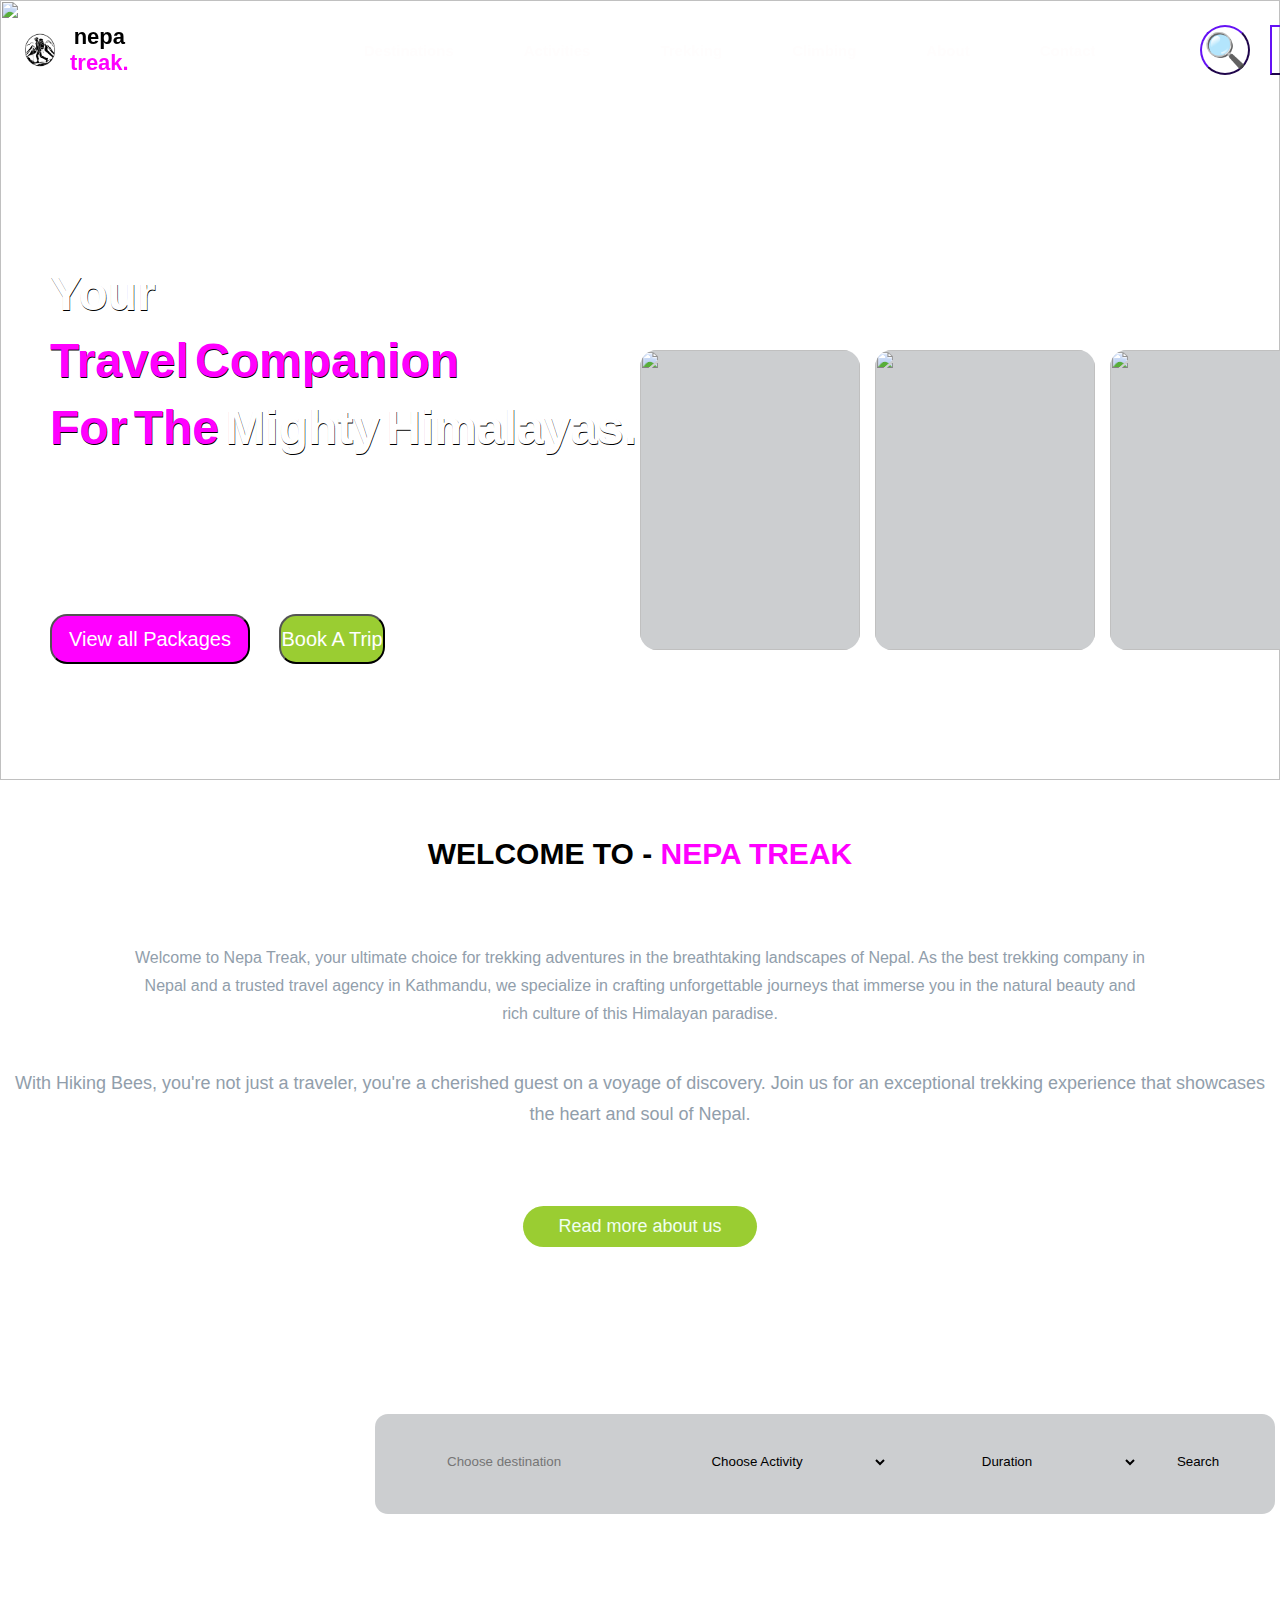
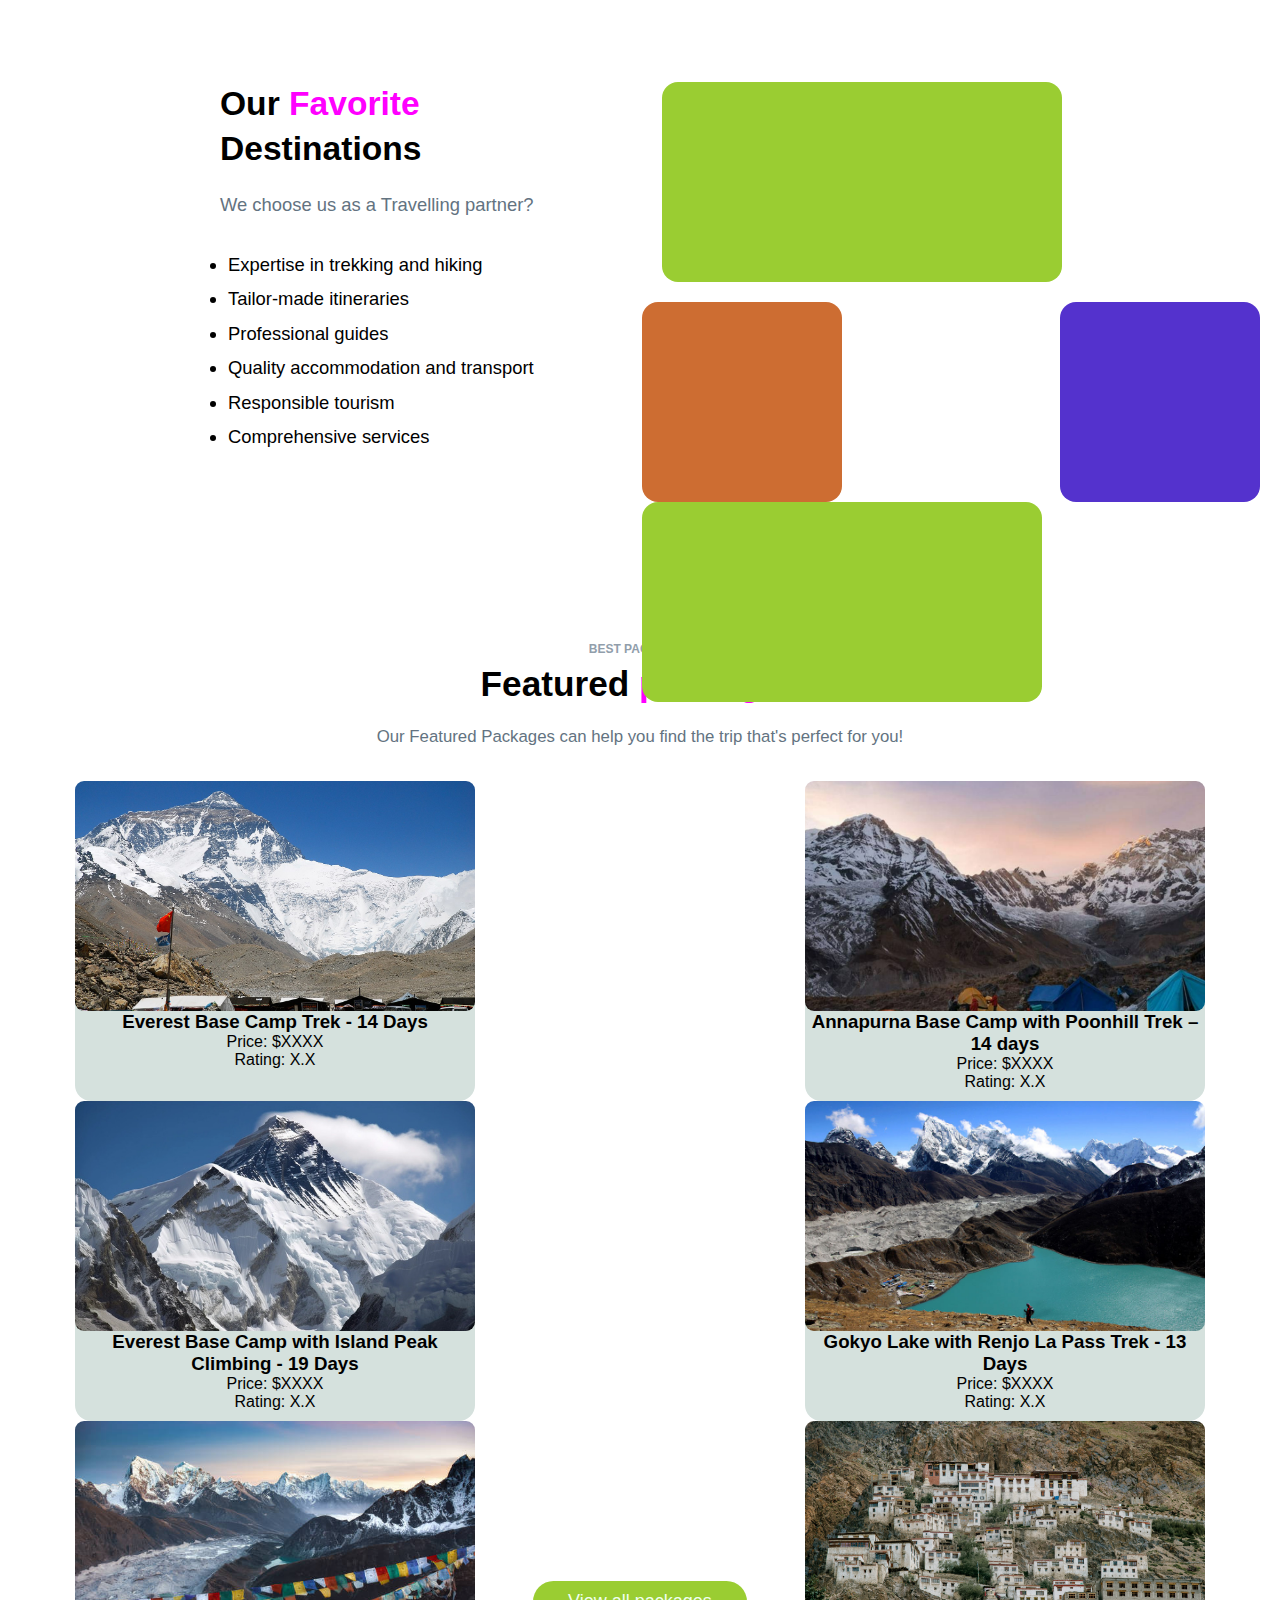
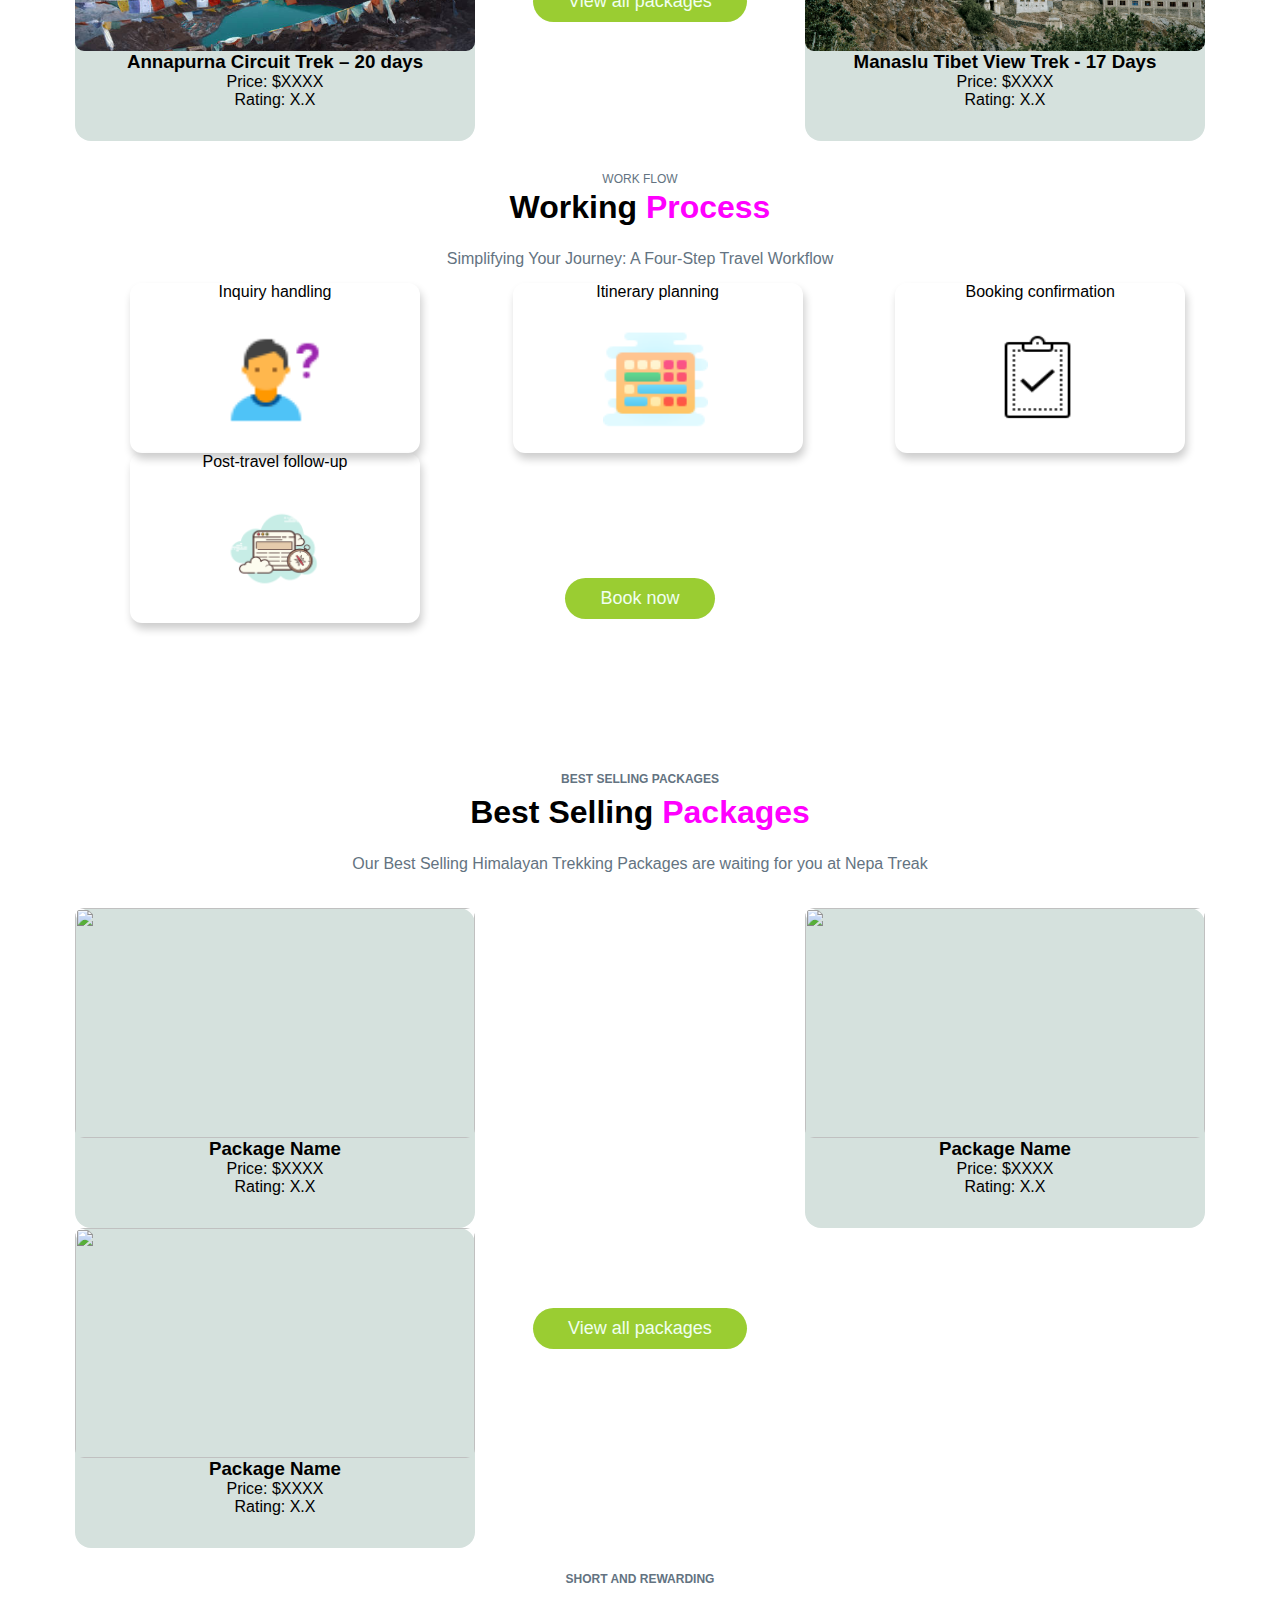
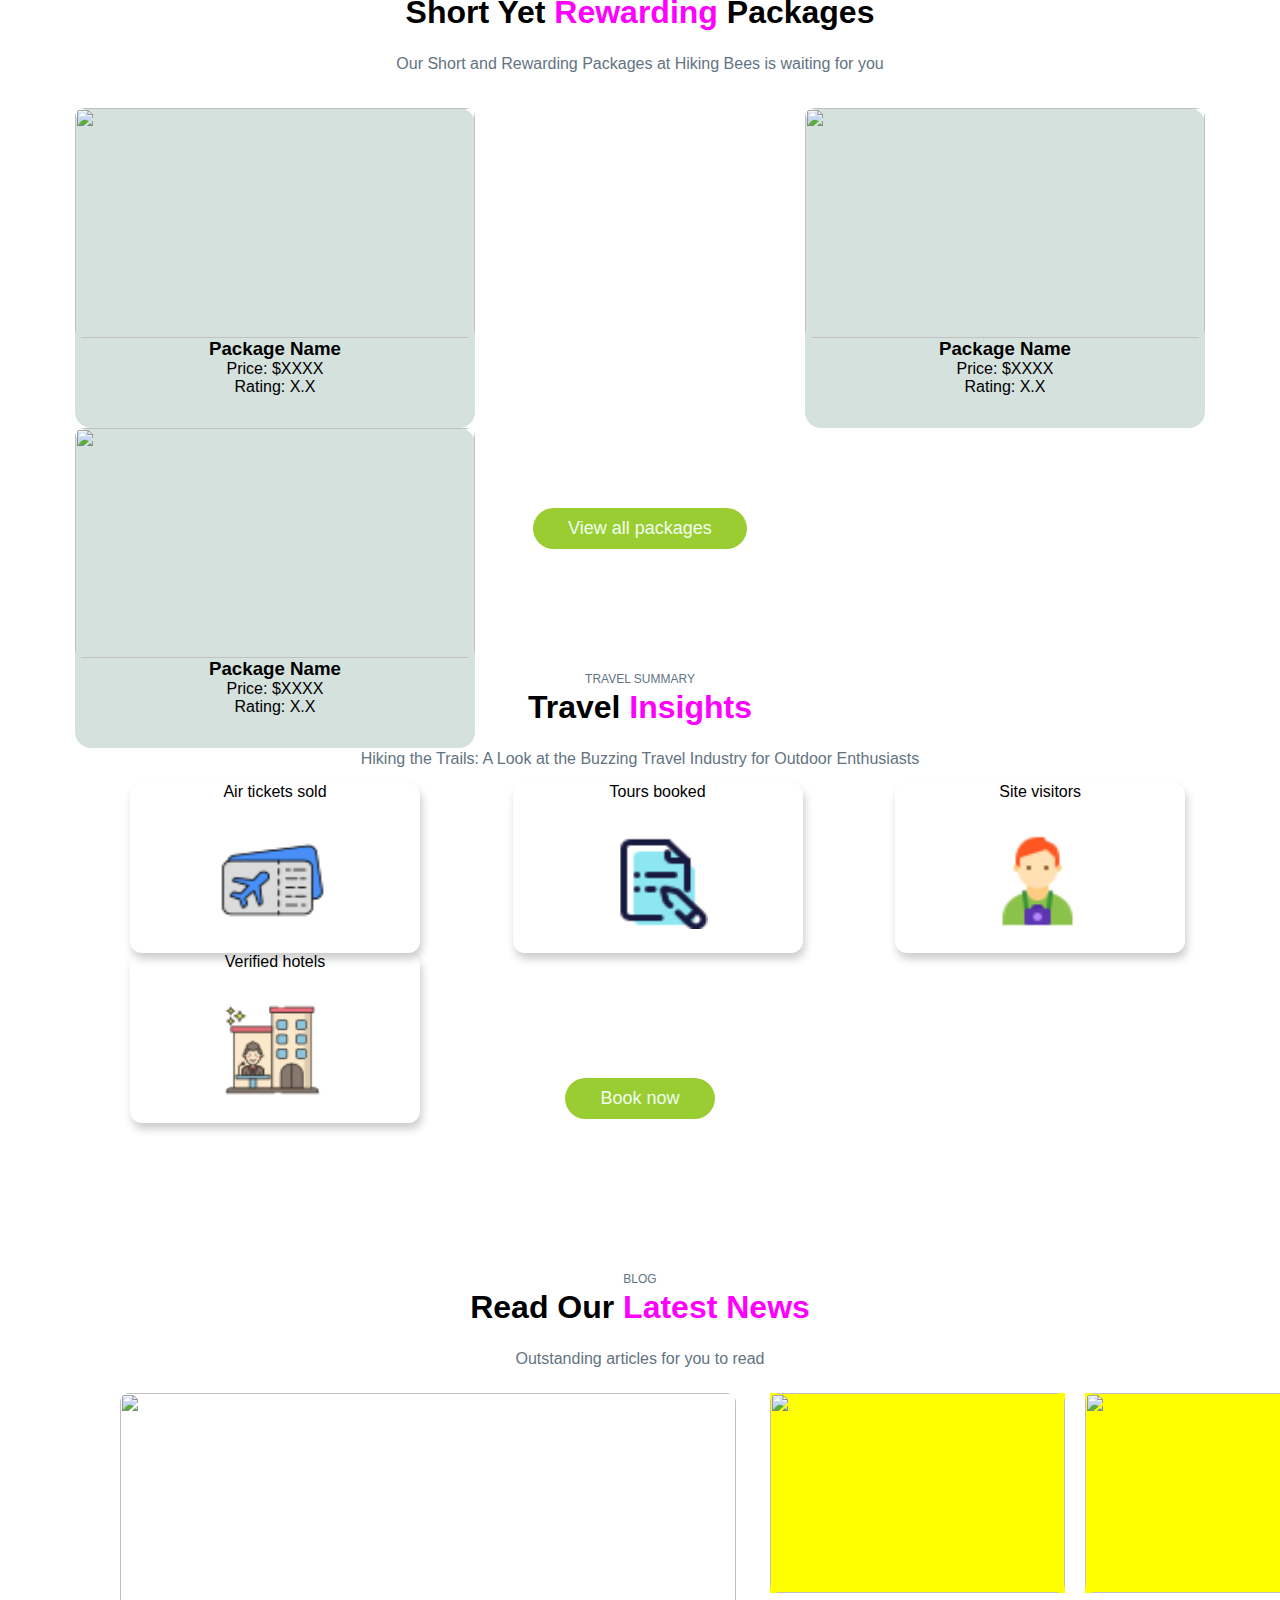
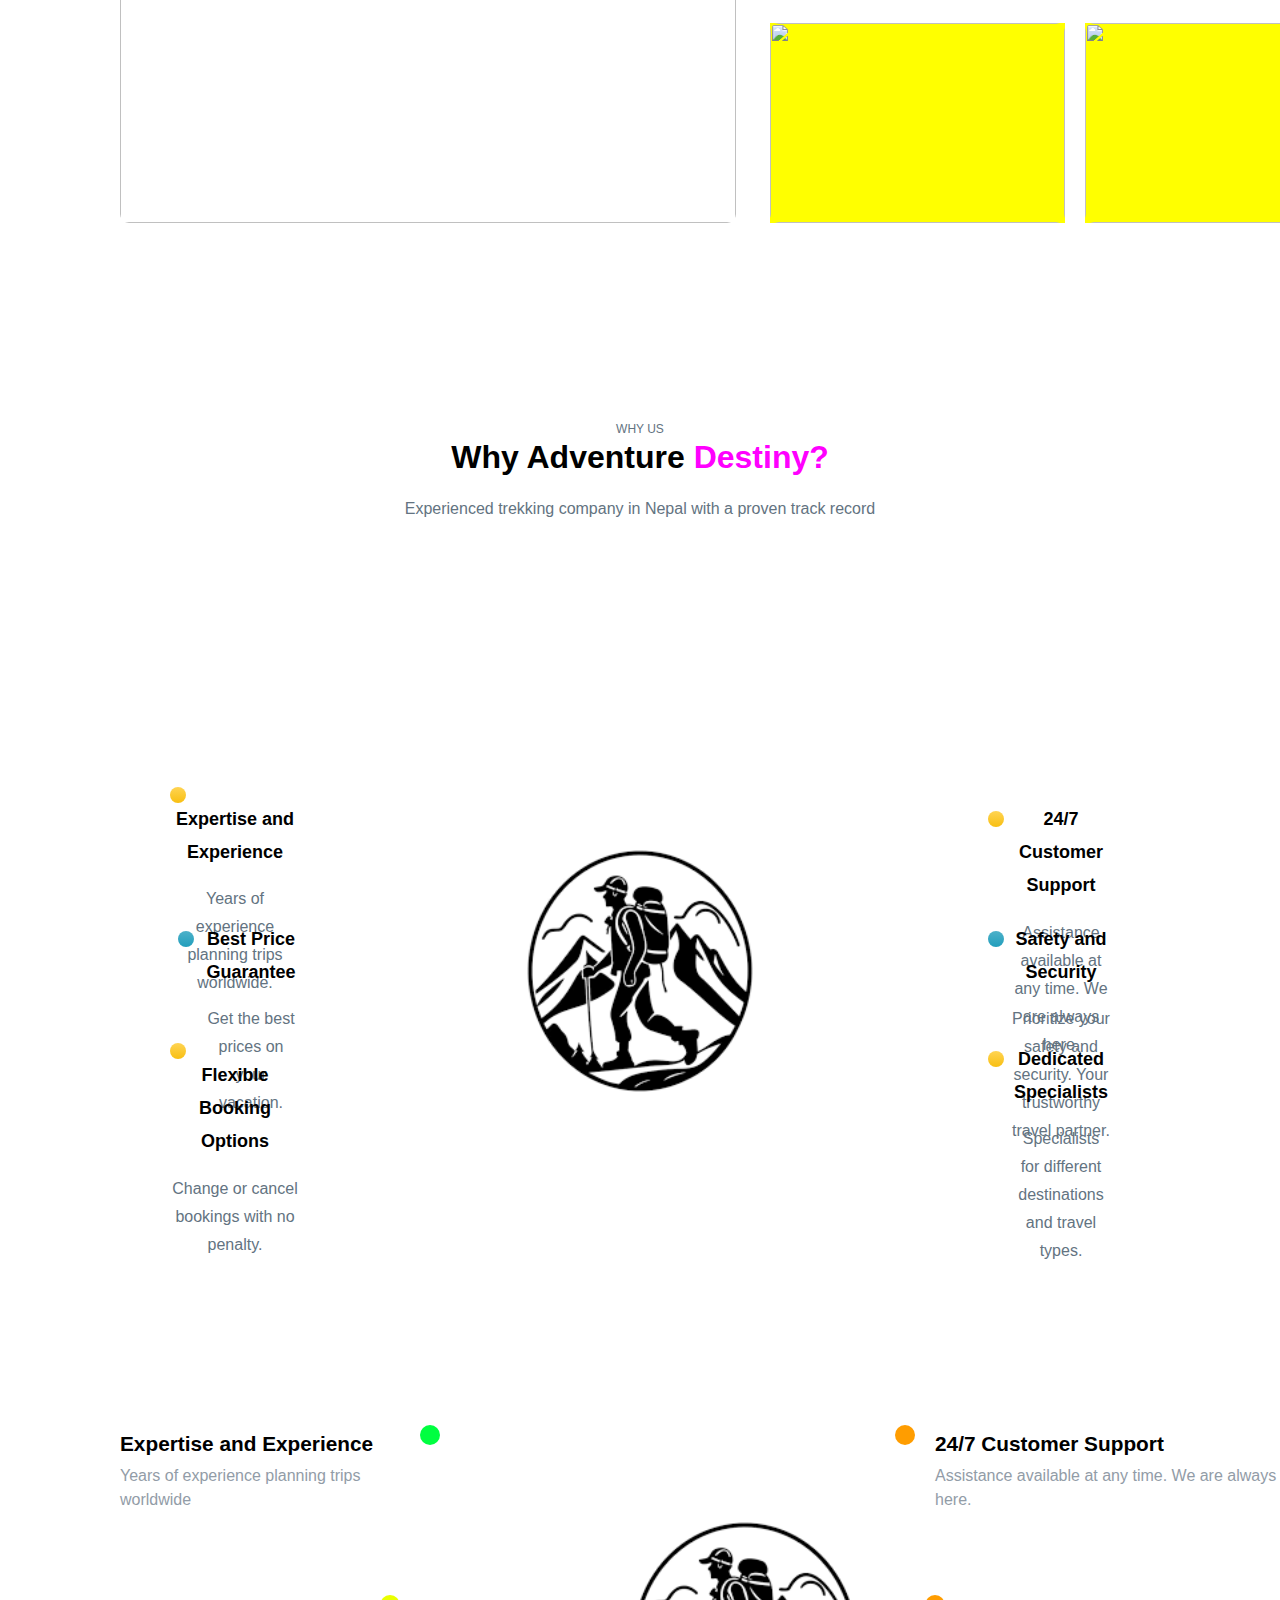
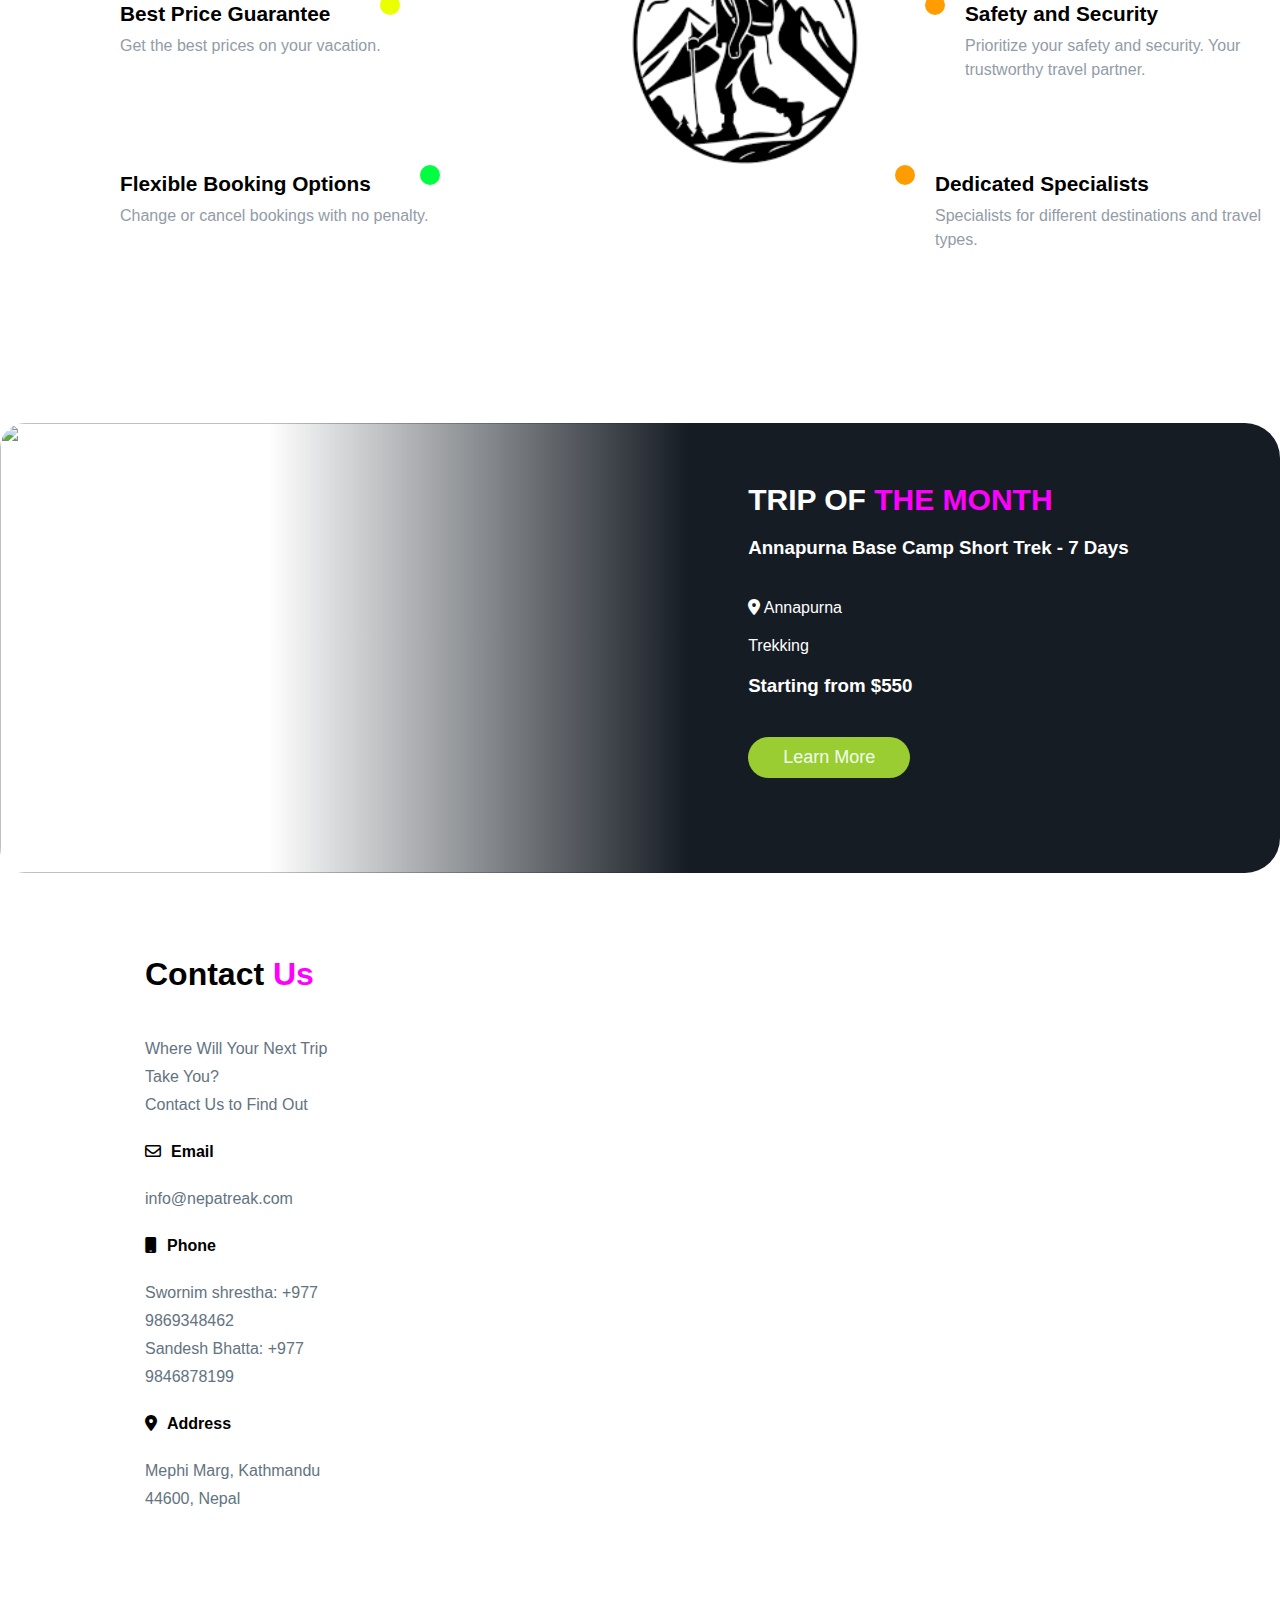
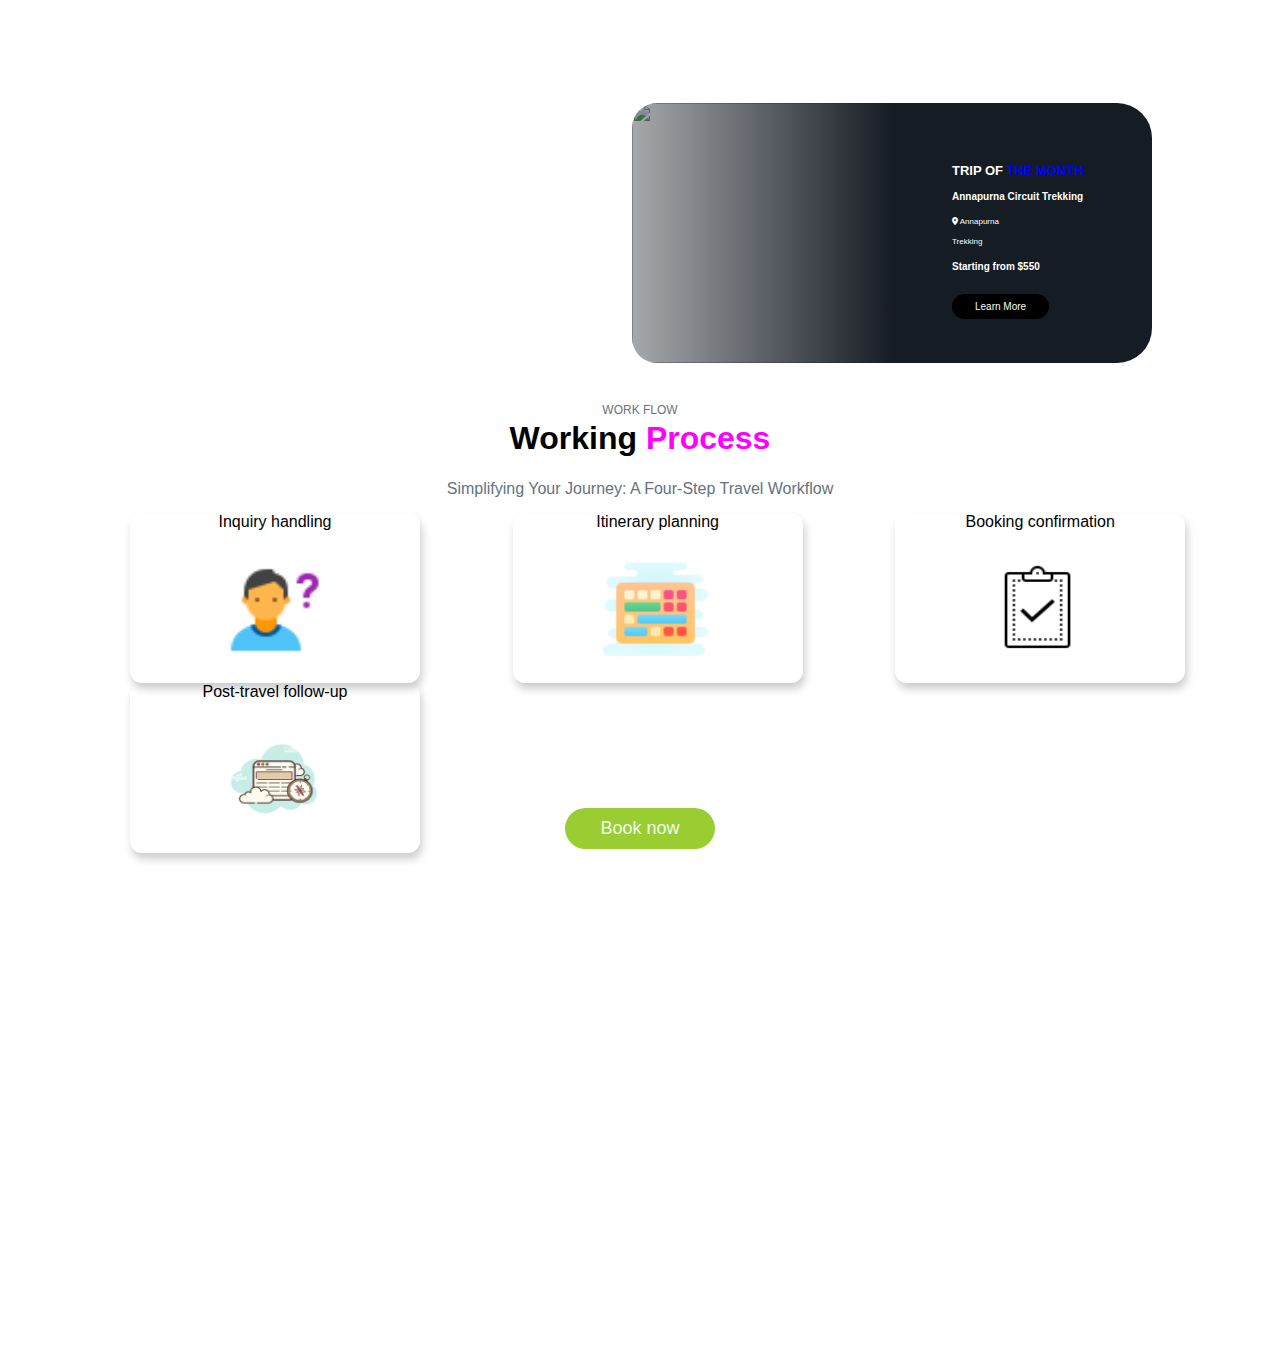
==== commit c46cad12: "first commit" ====
--- a/index.html
+++ b/index.html
@@ -421,6 +421,7 @@
 <div class="center-container">
     <div class="left-section">
       <div class="wu1">
+        
         <div class="wu2">
           <div class="wu3"></div>
           <div class="wu4">
@@ -477,6 +478,49 @@
   </div>
 </section>
 <!-- why us end-->
+<section class="whyus1">
+ <div id="rightwhyus">
+  <div id="one">
+    <div id="one1"></div>
+    <h5>Expertise and Experience</h5>
+    <p>Years of experience planning trips <br>worldwide</p>
+    
+  </div>
+ <div id="two">
+  <div id="one2"></div>
+  <h5>Best Price Guarantee</h5>
+   <p>Get the best prices on your vacation.</p>
+   </div>
+
+ <div id="three">
+  <div id="one1"></div>
+  <h5>Flexible Booking Options</h5>
+  <p>Change or cancel bookings with no penalty.</p>
+  </div>
+ </div>
+<div id="imagewhyus"><img class="wu9" alt="benefits" src="img/images.png"></div>
+<div id="leftwhyus">
+
+  <div id="four"> 
+    <div id="one3"></div>
+    <h5>24/7 Customer Support</h5>
+    <p>Assistance available at any time. We are always here.</p>
+    </div>
+  <div id="five">
+    <div id="one3"></div>
+    <h5>Safety and Security</h5>
+    <p>Prioritize your safety and security. Your trustworthy travel partner.</p>
+    </div>
+  <div id="six">
+    <div id="one3"></div>
+    <h5>Dedicated Specialists</h5>  
+    <p>Specialists for different destinations and travel types.</p>
+  </div>
+
+</div>
+ 
+
+</section>
 
 <!-- trip of the month -->
 <section class="trip-of-the-month">
--- a/style.css
+++ b/style.css
@@ -688,7 +688,8 @@
     color: rgb(99, 115, 129);
 }
 .processs{
-    display: flex;
+  display: flex;
+   flex-wrap: wrap;
     justify-content: space-between;
     align-items: center;
     padding: 10px;
@@ -704,6 +705,7 @@
     align-items: center;
 }
 button.b2{
+
   background-color: yellowgreen;
   color: honeydew;
   border: none;
@@ -714,6 +716,9 @@
   align-self: center;
   margin-top: 5px;
   margin-bottom: 500px;
+  flex-wrap: wrap;
+  flex-wrap: calc(10px);
+
 }
 button.b2:hover {
   background-color: skyblue;
@@ -995,8 +1000,8 @@
   background: linear-gradient(rgb(77, 177, 201), rgb(33, 158, 188));
 }
 .wu9 {
-  width: 100%;
-  height: 100%;
+  width: 300px;
+  height: 300px;
   object-fit: cover;
 }
 .wu10 {
@@ -1010,6 +1015,132 @@
   flex-direction: row;
 }
 /* why us end */
+.whyus1{
+  width: 100%;
+  height: 600px;
+  /* background-color:red ; */
+  padding-left: 120px;
+  display: flex;
+  position: relative
+}
+
+.whyus1 h5{
+  
+  font-weight: 800;
+  font-size: 1.3rem;
+  line-height: 2;
+}
+.whyus1 p{
+  
+  font-weight: 200;
+  font-size: 1rem;
+  line-height: 1.5;
+  color:#929ca7;
+}
+
+
+#two{
+  width: 400px;
+  height: 90px;
+  /* background-color: rgb(0, 140, 255); */
+  margin-bottom: 80px;
+  position: relative;
+}
+#three{
+  width: 400px;
+  height: 90px;
+  /* background-color: yellow; */
+  
+  position: relative;
+
+}
+#one{
+  width: 400px;
+  height: 90px;
+  /* background-color: rgb(0, 255, 119); */
+  margin-bottom: 80px;
+  position: relative;
+}
+#one1{
+  width: 20px;
+  height: 20px;
+  position: absolute;
+  background-color: rgb(0, 255, 64);
+  left:75%;
+  top: 3%;
+  border-radius: 50px;
+}
+
+#one2{
+  width: 20px;
+  height: 20px;
+  position: absolute;
+  background-color: #eaff00;
+  left:65%;
+  top: 3%;
+  border-radius: 50px;
+}
+#rightwhyus{
+width: 400px;
+height: 500px;
+position: relative;
+/* background-color: rgb(139, 114, 250); */
+}
+#imagewhyus{
+width: 430px;
+height: 500px;
+/* background-color: #000; */
+padding-left: 75px;
+padding-top: 70px;
+
+}
+
+#leftwhyus{
+  width: 400px;
+height: 500px;
+/* background-color: rgb(139, 114, 250); */
+}
+
+#four{
+  width: 400px;
+  height: 90px;
+  /* background-color: rgb(0, 255, 119); */
+  margin-bottom: 80px;
+  position: relative;
+  padding-left: 40px;
+}
+
+#five{
+  width: 350px;
+  height: 90px;
+  /* background-color: rgb(0, 255, 119); */
+  margin-bottom: 80px;
+  position: relative;
+  padding-left: 40px;
+  margin-left: 30px;
+}
+#six{
+  width: 400px;
+  height: 90px;
+  /* background-color: rgb(0, 255, 119); */
+  margin-bottom: 80px;
+  position: relative;
+  padding-left: 40px;
+}
+
+#one3{
+  width: 20px;
+  height: 20px;
+  position: absolute;
+  background-color: rgb(255, 157, 0);
+  left:0%;
+  top: 3%;
+  border-radius: 50px;
+}
+
+
+
+
 
 /* trip of the month */
 .trip-of-the-month{
@@ -1019,6 +1150,7 @@
   justify-content: center;  
   align-items: center;
   margin-bottom: 40px;
+
 }
 
 .tripimg{
@@ -1133,13 +1265,13 @@
 }
 /* contact end */
 
-/* mobil responsive */
+
 @media (max-width: 767px) {
   .work-flow {
     margin-top: 200px;
     height: 500px; 
   }
-.processs {
+.process {
     margin-top: 40px;
       flex-direction: column; 
       width: 50%;
@@ -1152,5 +1284,60 @@
 button.b2 {
       margin-top: 450px; 
   }
-}
-/* end m */+  .whyus{
+    width: 100%;
+    height: 1800px;
+    position: relative;
+    margin-bottom: 30px;
+    
+  }
+  .whyus .center-container{
+    width: 500px;
+    height: 1500px;
+    display: flex;
+    position: relative;
+    flex-direction: column;
+   
+    
+  }
+  .whyus .image-section{
+    display: none;
+  }
+  .whyus .center-container .left-section,
+.whyus .center-container .right-section {
+  width: 100%;
+  display: flex;
+  justify-content: start;
+
+}
+.whyus .center-container .right-section {
+ position: absolute;
+ top:400px;
+ padding-left: 13px;
+}
+.whyus .center-container .right-section .wu10,
+.whyus .center-container .right-section .wu11,
+
+.whyus .center-container .right-section .wu3,
+.whyus .center-container .right-section .wu4 {
+  display: flex;
+  justify-content: start;
+}
+#contactus{
+  height: 1400px;
+  position: relative;
+  display: flex;
+  flex-direction: column;
+}
+#contactus #contactcontent{
+position: absolute;
+right: 0%;
+left: 5px;
+width: 100%;
+  }
+#contactus #map{
+  position: absolute;
+  top: 40%;
+  right: 0%;
+}
+}
